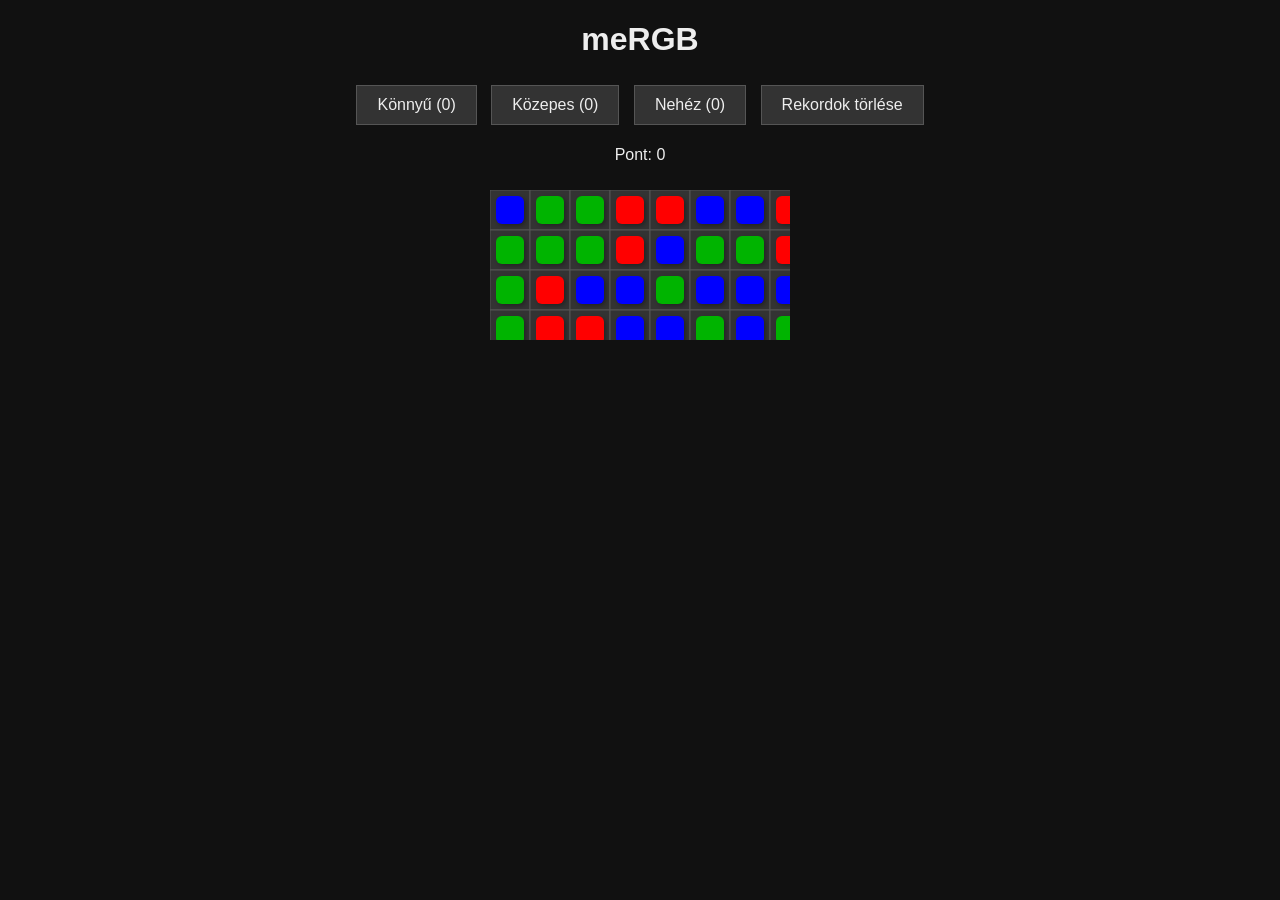
==== mergb.html @ 8cc8ed59 "Add files via upload" ====
<!DOCTYPE html>
<html lang="hu">
<head>
<meta charset="UTF-8">
<meta name="viewport" content="width=device-width, initial-scale=1.0">
<title>meRGB</title>
<style>
    body {
        background: #111;
        color: #eee;
        font-family: sans-serif;
        text-align: center;
    }
    canvas {
        background: #222;
        margin-top: 10px;
        cursor: pointer;
    }
    #gameover {
        margin-top: 10px;
        font-size: 20px;
        color: #ff6666;
        display: none;
    }
    .menu button {
        margin: 5px;
        padding: 10px 20px;
        font-size: 16px;
        background: #333;
        color: #eee;
        border: 1px solid #555;
        cursor: pointer;
    }
    .menu button:hover {
        background: #444;
    }

    /* === REKORD POPUP === */
    #recordPopup {
        position: fixed;
        top: 0; left: 0;
        width: 100%; height: 100%;
        background: rgba(0,0,0,0.6);
        display: none;
        justify-content: center;
        align-items: center;
    }
    #recordBox {
        background: #fff;
        color: #000;
        padding: 20px 30px;
        border-radius: 10px;
        text-align: center;
        font-size: 20px;
        min-width: 250px;
    }
    #recordBox button {
        margin-top: 15px;
        padding: 8px 20px;
        font-size: 16px;
        background: #333;
        color: #fff;
        border: none;
        cursor: pointer;
    }
    #recordBox button:hover {
        background: #555;
    }
</style>
</head>
<body>

<h1>meRGB</h1>

<div class="menu">
    <button id="easyBtn" onclick="startGame('easy')">Könnyű</button>
    <button id="mediumBtn" onclick="startGame('medium')">Közepes</button>
    <button id="hardBtn" onclick="startGame('hard')">Nehéz</button>
    <button onclick="resetRecords()">Rekordok törlése</button>
</div>

<p>Pont: <span id="score">0</span></p>

<div id="gameover">Vége a játéknak!</div>

<canvas id="game"></canvas>

<!-- === REKORD POPUP === -->
<div id="recordPopup">
    <div id="recordBox">
        <div id="recordText"></div>
        <button onclick="closeRecordPopup()">OK</button>
    </div>
</div>

<script>
const canvas = document.getElementById('game');
const ctx = canvas.getContext('2d');
const scoreEl = document.getElementById('score');
const gameOverEl = document.getElementById('gameover');

let COLS = 8;
let ROWS = 12;
let CELL = 40;

let MAX_WHITE_LIFE = 20;
let SWAP_PENALTY = 3;

let grid = [];
let whiteLife = [];
let score = 0;
let selected = null;
let hoverInfo = null;

let difficulty = "medium";

// === RGB ALAPSZÍNEK ===
const BASE = [1,2,4];
const missing = { 3:4, 5:2, 6:1 };

// === REKORDOK ===
function getRecordKey(level) {
    return "mergb_record_" + level;
}

function setCookie(name, value, days) {
    const expires = new Date(Date.now() + days*24*60*60*1000).toUTCString();
    document.cookie = `${name}=${value}; expires=${expires}; path=/`;
}

function getCookie(name) {
    const match = document.cookie.match(new RegExp('(^|; )' + name + '=([^;]+)'));
    return match ? match[2] : null;
}

function deleteCookie(name) {
    document.cookie = `${name}=; expires=Thu, 01 Jan 1970 00:00:00 GMT; path=/`;
}

function loadRecord(level) {
    const key = getRecordKey(level);
    const fromLS = localStorage.getItem(key);
    if (fromLS !== null) return parseInt(fromLS, 10) || 0;
    const fromCookie = getCookie(key);
    return parseInt(fromCookie, 10) || 0;
}

function saveRecord(level, value) {
    const key = getRecordKey(level);
    localStorage.setItem(key, value);
    setCookie(key, value, 365);
}

function resetRecords() {
    ["easy", "medium", "hard"].forEach(level => {
        const key = getRecordKey(level);
        localStorage.removeItem(key);
        deleteCookie(key);
    });
    updateButtons();
}

// === GOMBOK FRISSÍTÉSE ===
function updateButtons() {
    document.getElementById('easyBtn').innerHTML = `Könnyű (${loadRecord('easy')})`;
    document.getElementById('mediumBtn').innerHTML = `Közepes (${loadRecord('medium')})`;
    document.getElementById('hardBtn').innerHTML = `Nehéz (${loadRecord('hard')})`;
}

// === REKORD POPUP ===
function showRecordPopup(newScore, oldRecord) {
    document.getElementById("recordText").innerHTML =
        `<b>ÚJ REKORD!</b><br><br>Pont: ${newScore}<br>Előző rekord: ${oldRecord}`;
    document.getElementById("recordPopup").style.display = "flex";
}
function closeRecordPopup() {
    document.getElementById("recordPopup").style.display = "none";
}

// === NEHÉZSÉG BEÁLLÍTÁSA ===
function startGame(level) {
    difficulty = level;

    if (level === "easy") {
        COLS = 6; ROWS = 6;
        MAX_WHITE_LIFE = 25;
        SWAP_PENALTY = 2;
        score = 150;
    }
    else if (level === "medium") {
        COLS = 7; ROWS = 9;
        MAX_WHITE_LIFE = 20;
        SWAP_PENALTY = 3;
        score = 100;
    }
    else if (level === "hard") {
        COLS = 9; ROWS = 12;
        MAX_WHITE_LIFE = 15;
        SWAP_PENALTY = 4;
        score = 80;
    }

    // Dinamikus CELL méretezés mobilhoz
    CELL = Math.max(20, Math.min(60, Math.floor(window.innerWidth / COLS)));

    canvas.width = COLS * CELL;
    canvas.height = ROWS * CELL;

    initGrid();
    selected = null;
    hoverInfo = null;
    gameOverEl.style.display = "none";

    scoreEl.textContent = score;
    draw();
}

// === RGB FAIR START ===
function initGrid() {
    const total = COLS * ROWS;
    const each = Math.floor(total / 3);

    let pool = [];
    for (let i=0; i<each; i++) pool.push(1);
    for (let i=0; i<each; i++) pool.push(2);
    for (let i=0; i<each; i++) pool.push(4);

    while (pool.length < total) pool.push(BASE[Math.floor(Math.random()*3)]);

    // Fisher–Yates shuffle
    for (let i = pool.length - 1; i > 0; i--) {
        const j = Math.floor(Math.random() * (i + 1));
        [pool[i], pool[j]] = [pool[j], pool[i]];
    }

    grid = [];
    whiteLife = [];

    let idx = 0;
    for (let r=0; r<ROWS; r++) {
        let row = [];
        let lifeRow = [];
        for (let c=0; c<COLS; c++) {
            row.push(pool[idx++]);
            lifeRow.push(0);
        }
        grid.push(row);
        whiteLife.push(lifeRow);
    }
}

// === SZÍNRAJZOLÁS ===
function colorFromMask(m, life=MAX_WHITE_LIFE) {
    if (m===0) return "#000";
    if (m===7) {
        const t = Math.max(0, Math.min(1, life / MAX_WHITE_LIFE));
        const g = Math.floor(80 + t * 175);
        return `rgb(${g},${g},${g})`;
    }
    const r = (m&1)?255:0;
    const g = (m&2)?180:0;
    const b = (m&4)?255:0;
    return `rgb(${r},${g},${b})`;
}

// === RAJZOLÁS ===
function draw() {
    ctx.clearRect(0,0,canvas.width,canvas.height);

    for (let r=0; r<ROWS; r++) {
        for (let c=0; c<COLS; c++) {
            const x = c*CELL;
            const y = r*CELL;
            const val = grid[r][c];

            ctx.fillStyle = "#333";
            ctx.fillRect(x,y,CELL,CELL);

            if (val!==0) {
                const life = (val===7 ? whiteLife[r][c] : MAX_WHITE_LIFE);
                ctx.fillStyle = colorFromMask(val, life);
                // 3D-hatás: árnyék
                ctx.shadowColor = 'rgba(0,0,0,0.3)';
                ctx.shadowBlur = 4;
                ctx.shadowOffsetX = 2;
                ctx.shadowOffsetY = 2;
                // Lekerekített téglalap
                ctx.beginPath();
                ctx.roundRect(x + CELL*0.15, y + CELL*0.15, CELL*0.7, CELL*0.7, CELL*0.15);
                ctx.fill();
                // Árnyék visszaállítása
                ctx.shadowColor = 'transparent';
                ctx.shadowBlur = 0;
                ctx.shadowOffsetX = 0;
                ctx.shadowOffsetY = 0;

                if (val===3 || val===5 || val===6) {
                    ctx.fillStyle = colorFromMask(missing[val]);
                    // Kis lekerekített téglalap
                    ctx.beginPath();
                    ctx.roundRect(x + CELL*0.44, y + CELL*0.44, CELL*0.12, CELL*0.12, CELL*0.06);
                    ctx.fill();
                }

                if (val===7) {
                    ctx.fillStyle = "#000";
                    ctx.font = "12px sans-serif";
                    ctx.textAlign = "center";
                    ctx.textBaseline = "middle";
                    ctx.fillText(whiteLife[r][c], x+CELL/2, y+CELL/2);
                }
            }

            ctx.strokeStyle = (selected && selected.row===r && selected.col===c) ? "#ff0" : "#555";
            ctx.strokeRect(x,y,CELL,CELL);
        }
    }

    // === TOOLTIP ===
    if (hoverInfo) {
        const { x, y, value, size, sumLife, mult } = hoverInfo;

        const textLines = [
            `Érték: ${value}`,
            `Méret: ${size}`,
            `Szorzó: ×${mult}`,
            `Életösszeg: ${sumLife}`
        ];

        ctx.font = "13px sans-serif";
        ctx.textAlign = "left";
        ctx.textBaseline = "top";

        const padding = 6;
        const lineHeight = 16;
        const width = 150;
        const height = textLines.length * lineHeight + padding*2;

        ctx.fillStyle = "rgba(0,0,0,0.8)";
        ctx.fillRect(x, y - height - 10, width, height);

        ctx.fillStyle = "#fff";
        for (let i=0; i<textLines.length; i++) {
            ctx.fillText(textLines[i], x + padding, y - height - 10 + padding + i*lineHeight);
        }
    }
}

// === SEGÉDFÜGGVÉNYEK ===
function getCell(x,y) {
    const col = Math.floor(x/CELL);
    const row = Math.floor(y/CELL);
    if (col<0||col>=COLS||row<0||row>=ROWS) return null;
    return {row,col};
}

function canMerge(a,b) {
    if (a===0 || b===0) return false;
    if (a===7 || b===7) return false;
    const merged = a|b;
    return merged!==a && merged!==b;
}

function doMerge(r1,c1,r2,c2) {
    const a = grid[r1][c1];
    const b = grid[r2][c2];
    const merged = a|b;

    grid[r2][c2] = merged;
    grid[r1][c1] = 0;

    whiteLife[r1][c1] = 0;
    whiteLife[r2][c2] = (merged===7 ? MAX_WHITE_LIFE : 0);

    score += (merged===7 ? 2 : 1);

    applyGravity();
    collapseColumns();
}

function applySwapPenalty(r1,c1,r2,c2) {
    const dist = Math.abs(r1-r2) + Math.abs(c1-c2);
    score -= (SWAP_PENALTY + dist);
}

function applyGravity() {
    for (let c=0; c<COLS; c++) {
        let stack = [];
        let lifeStack = [];
        for (let r=ROWS-1; r>=0; r--) {
            if (grid[r][c]!==0) {
                stack.push(grid[r][c]);
                lifeStack.push(whiteLife[r][c]);
            }
        }
        for (let r=ROWS-1; r>=0; r--) {
            if (stack.length>0) {
                grid[r][c] = stack.shift();
                whiteLife[r][c] = lifeStack.shift();
            } else {
                grid[r][c] = 0;
                whiteLife[r][c] = 0;
            }
        }
    }
}

function collapseColumns() {
    let newCols = [];
    let newLifeCols = [];

    for (let c = 0; c < COLS; c++) {
        let empty = true;
        for (let r = 0; r < ROWS; r++) {
            if (grid[r][c] !== 0) { empty = false; break; }
        }
        if (!empty) {
            let col = [];
            let lifeCol = [];
            for (let r = 0; r < ROWS; r++) {
                col.push(grid[r][c]);
                lifeCol.push(whiteLife[r][c]);
            }
            newCols.push(col);
            newLifeCols.push(lifeCol);
        }
    }

    while (newCols.length < COLS) {
        newCols.push(new Array(ROWS).fill(0));
        newLifeCols.push(new Array(ROWS).fill(0));
    }

    for (let c = 0; c < COLS; c++) {
        for (let r = 0; r < ROWS; r++) {
            grid[r][c] = newCols[c][r];
            whiteLife[r][c] = newLifeCols[c][r];
        }
    }
}

function fadeWhites() {
    let changed = false;

    for (let r=0; r<ROWS; r++) {
        for (let c=0; c<COLS; c++) {
            if (grid[r][c] === 7) {
                whiteLife[r][c]--;
                if (whiteLife[r][c] <= 0) {
                    grid[r][c] = 0;
                    whiteLife[r][c] = 0;
                    changed = true;
                }
            }
        }
    }

    if (changed) {
        applyGravity();
        collapseColumns();
    }
}

function noMovesLeft() {
    for (let r1=0; r1<ROWS; r1++) {
        for (let c1=0; c1<COLS; c1++) {
            const a = grid[r1][c1];
            if (a===0 || a===7) continue;

            for (let dr=-1; dr<=1; dr++) {
                for (let dc=-1; dc<=1; dc++) {
                    if (dr===0 && dc===0) continue;
                    const r2 = r1+dr;
                    const c2 = c1+dc;
                    if (r2<0||r2>=ROWS||c2<0||c2>=COLS) continue;

                    const b = grid[r2][c2];
                    if (b===0 || b===7) continue;

                    if (canMerge(a,b)) return false;
                }
            }
        }
    }
    return true;
}

function hasWhite() {
    for (let r=0; r<ROWS; r++) {
        for (let c=0; c<COLS; c++) {
            if (grid[r][c] === 7) return true;
        }
    }
    return false;
}

function finalPenalty() {
    let penalty = 0;
    for (let r=0; r<ROWS; r++) {
        for (let c=0; c<COLS; c++) {
            const v = grid[r][c];
            if (v===1 || v===2 || v===4) penalty += 3;
            else if (v===3 || v===5 || v===6) penalty += 2;
            else if (v===7) penalty += 1;
        }
    }
    return penalty;
}

function isBoardEmpty() {
    for (let r=0; r<ROWS; r++) {
        for (let c=0; c<COLS; c++) {
            if (grid[r][c] !== 0) return false;
        }
    }
    return true;
}

function endGame() {
    const penalty = finalPenalty();
    score -= penalty;

    if (isBoardEmpty()) {
        score += 100;
        score *= 2;
    }

    scoreEl.textContent = score;
    gameOverEl.style.display = "block";

    const oldRecord = loadRecord(difficulty);
    if (score > oldRecord) {
        saveRecord(difficulty, score);
        showRecordPopup(score, oldRecord);
    }

    updateButtons();
}

// === FEHÉR SZIGET ===
function getWhiteCluster(row, col) {
    if (grid[row][col] !== 7) return null;

    let visited = Array.from({length:ROWS},()=>Array(COLS).fill(false));
    let group = [];

    function dfs(r,c) {
        if (r<0||r>=ROWS||c<0||c>=COLS) return;
        if (visited[r][c]) return;
        if (grid[r][c] !== 7) return;
        visited[r][c] = true;
        group.push({r,c});
        dfs(r+1,c);
        dfs(r-1,c);
        dfs(r,c+1);
        dfs(r,c-1);
    }

    dfs(row,col);
    return group;
}

function explodeWhiteAt(row, col) {
    const group = getWhiteCluster(row, col);
    if (!group) return;

    let sumLife = 0;
    for (let g of group) sumLife += whiteLife[g.r][g.c];

    let size = group.length;
    let mult = (size>=8 ? 4 : size>=5 ? 3 : size>=3 ? 2 : 1);
    let value = sumLife * mult;

    score += value;

    for (let g of group) {
        grid[g.r][g.c] = 0;
        whiteLife[g.r][g.c] = 0;
    }

    applyGravity();
    collapseColumns();
    fadeWhites();
    scoreEl.textContent = score;

    if (score <= 0 || (noMovesLeft() && !hasWhite())) endGame();
}

// === EGÉR MOZGÁS – TOOLTIP ===
canvas.addEventListener('mousemove', e=>{
    if (gameOverEl.style.display==="block") return;

    const rect = canvas.getBoundingClientRect();
    const x = e.clientX - rect.left;
    const y = e.clientY - rect.top;

    const cell = getCell(x,y);
    if (!cell) { hoverInfo = null; draw(); return; }

    const {row, col} = cell;

    if (grid[row][col] !== 7) {
        hoverInfo = null;
        draw();
        return;
    }

    const group = getWhiteCluster(row, col);
    if (!group) { hoverInfo = null; draw(); return; }

    let sumLife = 0;
    for (let g of group) sumLife += whiteLife[g.r][g.c];

    let size = group.length;
    let mult = (size>=8 ? 4 : size>=5 ? 3 : size>=3 ? 2 : 1);
    let value = sumLife * mult;

    hoverInfo = {
        x: col*CELL,
        y: row*CELL,
        sumLife,
        size,
        mult,
        value
    };

    draw();
});

// BAL KLIKK
canvas.addEventListener('click', e=>{
    if (gameOverEl.style.display==="block") return;

    const rect = canvas.getBoundingClientRect();
    const x = e.clientX - rect.left;
    const y = e.clientY - rect.top;

    const cell = getCell(x,y);
    if (!cell) return;

    if (!selected) {
        selected = cell;
    } else {
        const r1 = selected.row;
        const c1 = selected.col;
        const r2 = cell.row;
        const c2 = cell.col;

        const a = grid[r1][c1];
        const b = grid[r2][c2];

        if (r1===r2 && c1===c2) {
            selected=null;
        } else {
            if (canMerge(a,b)) {
                doMerge(r1,c1,r2,c2);
            } else {
                grid[r2][c2] = a;
                grid[r1][c1] = b;

                const lifeA = whiteLife[r1][c1];
                const lifeB = whiteLife[r2][c2];
                whiteLife[r2][c2] = lifeA;
                whiteLife[r1][c1] = lifeB;

                applySwapPenalty(r1, c1, r2, c2);
            }
            selected=null;
        }
    }

    fadeWhites();
    scoreEl.textContent = score;
    draw();

    if (score <= 0 || (noMovesLeft() && !hasWhite())) endGame();
});

// JOBB KLIKK – robbantás
canvas.addEventListener('contextmenu', e=>{
    e.preventDefault();
    if (gameOverEl.style.display==="block") return;

    const rect = canvas.getBoundingClientRect();
    const x = e.clientX - rect.left;
    const y = e.clientY - rect.top;

    const cell = getCell(x,y);
    if (!cell) return;

    explodeWhiteAt(cell.row, cell.col);
    hoverInfo = null;
    draw();
});

// === MOBIL TÁMOGATÁS ===
let touchStartX, touchStartY, touchStartTime;

canvas.addEventListener('touchstart', e => {
    e.preventDefault();
    const touch = e.touches[0];
    touchStartX = touch.clientX;
    touchStartY = touch.clientY;
    touchStartTime = Date.now();
});

canvas.addEventListener('touchend', e => {
    e.preventDefault();
    const touch = e.changedTouches[0];
    const rect = canvas.getBoundingClientRect();
    const x = touch.clientX - rect.left;
    const y = touch.clientY - rect.top;
    const cell = getCell(x, y);
    if (!cell) return;

    const deltaX = touch.clientX - touchStartX;
    const deltaY = touch.clientY - touchStartY;
    const distance = Math.sqrt(deltaX * deltaX + deltaY * deltaY);
    const duration = Date.now() - touchStartTime;

    if (distance > 50) { // swipe
        let dirX = 0, dirY = 0;
        if (Math.abs(deltaX) > Math.abs(deltaY)) {
            dirX = deltaX > 0 ? 1 : -1;
        } else {
            dirY = deltaY > 0 ? 1 : -1;
        }
        const targetRow = cell.row + dirY;
        const targetCol = cell.col + dirX;
        if (targetRow >= 0 && targetRow < ROWS && targetCol >= 0 && targetCol < COLS) {
            const a = grid[cell.row][cell.col];
            const b = grid[targetRow][targetCol];
            if (canMerge(a, b)) {
                doMerge(cell.row, cell.col, targetRow, targetCol);
            } else {
                grid[targetRow][targetCol] = a;
                grid[cell.row][cell.col] = b;
                const lifeA = whiteLife[cell.row][cell.col];
                const lifeB = whiteLife[targetRow][targetCol];
                whiteLife[targetRow][targetCol] = lifeA;
                whiteLife[cell.row][cell.col] = lifeB;
                applySwapPenalty(cell.row, cell.col, targetRow, targetCol);
            }
            fadeWhites();
            scoreEl.textContent = score;
            draw();
            if (score <= 0 || (noMovesLeft() && !hasWhite())) endGame();
        }
    } else if (duration > 500) { // hosszú érintés, robbantás
        explodeWhiteAt(cell.row, cell.col);
        hoverInfo = null;
        draw();
    } else { // rövid érintés, kiválaszt
        if (!selected) {
            selected = cell;
        } else {
            const r1 = selected.row;
            const c1 = selected.col;
            const r2 = cell.row;
            const c2 = cell.col;
            const a = grid[r1][c1];
            const b = grid[r2][c2];
            if (r1 === r2 && c1 === c2) {
                selected = null;
            } else {
                if (canMerge(a, b)) {
                    doMerge(r1, c1, r2, c2);
                } else {
                    grid[r2][c2] = a;
                    grid[r1][c1] = b;
                    const lifeA = whiteLife[r1][c1];
                    const lifeB = whiteLife[r2][c2];
                    whiteLife[r2][c2] = lifeA;
                    whiteLife[r1][c1] = lifeB;
                    applySwapPenalty(r1, c1, r2, c2);
                }
                selected = null;
            }
        }
        fadeWhites();
        scoreEl.textContent = score;
        draw();
        if (score <= 0 || (noMovesLeft() && !hasWhite())) endGame();
    }
});

initGrid();
draw();
updateButtons();
</script>

</body>
</html>
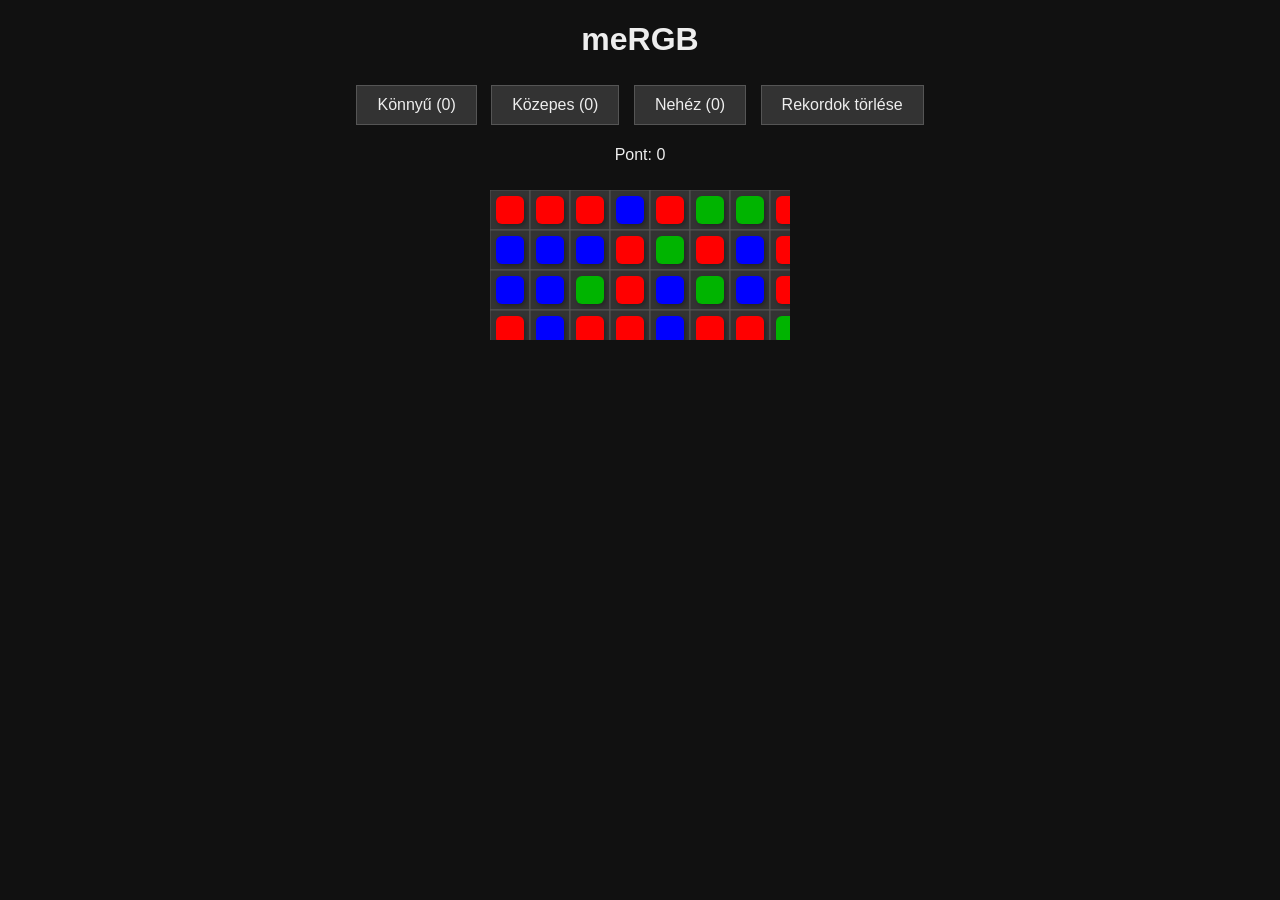
==== commit c8aedc8a: "Add files via upload" ====
--- a/mergb.html
+++ b/mergb.html
@@ -104,7 +104,11 @@
 let CELL = 40;
 
 let MAX_WHITE_LIFE = 20;
-let SWAP_PENALTY = 3;
+let SIMPLE_SWAP = -3;
+let DIST_PENALTY = 1;
+let PRIMARY_MERGE = 1;
+let SECONDARY_MERGE = 2;
+let lastWhiteExplosionValue = 0;
 
 let grid = [];
 let whiteLife = [];
@@ -183,20 +187,29 @@
 
     if (level === "easy") {
         COLS = 6; ROWS = 6;
-        MAX_WHITE_LIFE = 25;
-        SWAP_PENALTY = 2;
-        score = 150;
+        MAX_WHITE_LIFE = 24;
+        SIMPLE_SWAP = -3;
+        DIST_PENALTY = 1;
+        PRIMARY_MERGE = -2;
+        SECONDARY_MERGE = -1;
+        score = 50;
     }
     else if (level === "medium") {
         COLS = 7; ROWS = 9;
-        MAX_WHITE_LIFE = 20;
-        SWAP_PENALTY = 3;
+        MAX_WHITE_LIFE = 36;
+        SIMPLE_SWAP = -5;
+        DIST_PENALTY = 1.5;
+        PRIMARY_MERGE = -3;
+        SECONDARY_MERGE = -2;
         score = 100;
     }
     else if (level === "hard") {
         COLS = 9; ROWS = 12;
-        MAX_WHITE_LIFE = 15;
-        SWAP_PENALTY = 4;
+        MAX_WHITE_LIFE = 48;
+        SIMPLE_SWAP = -7;
+        DIST_PENALTY = 2;
+        PRIMARY_MERGE = -4;
+        SECONDARY_MERGE = -3;
         score = 80;
     }
 
@@ -211,7 +224,7 @@
     hoverInfo = null;
     gameOverEl.style.display = "none";
 
-    scoreEl.textContent = score;
+    scoreEl.textContent = Math.round(score);
     draw();
 }
 
@@ -372,7 +385,9 @@
     whiteLife[r1][c1] = 0;
     whiteLife[r2][c2] = (merged===7 ? MAX_WHITE_LIFE : 0);
 
-    score += (merged===7 ? 2 : 1);
+    const mergeValue = (merged===7 ? SECONDARY_MERGE : PRIMARY_MERGE);
+    const dist = Math.abs(r1-r2) + Math.abs(c1-c2);
+    score += mergeValue * dist * DIST_PENALTY;
 
     applyGravity();
     collapseColumns();
@@ -380,7 +395,7 @@
 
 function applySwapPenalty(r1,c1,r2,c2) {
     const dist = Math.abs(r1-r2) + Math.abs(c1-c2);
-    score -= (SWAP_PENALTY + dist);
+    score += SIMPLE_SWAP * dist * DIST_PENALTY;
 }
 
 function applyGravity() {
@@ -521,17 +536,18 @@
     score -= penalty;
 
     if (isBoardEmpty()) {
-        score += 100;
+        score += lastWhiteExplosionValue * 2;
         score *= 2;
     }
 
-    scoreEl.textContent = score;
+    const roundedScore = Math.round(score);
+    scoreEl.textContent = roundedScore;
     gameOverEl.style.display = "block";
 
     const oldRecord = loadRecord(difficulty);
-    if (score > oldRecord) {
-        saveRecord(difficulty, score);
-        showRecordPopup(score, oldRecord);
+    if (roundedScore > oldRecord) {
+        saveRecord(difficulty, roundedScore);
+        showRecordPopup(roundedScore, oldRecord);
     }
 
     updateButtons();
@@ -572,6 +588,7 @@
     let value = sumLife * mult;
 
     score += value;
+    lastWhiteExplosionValue = value;
 
     for (let g of group) {
         grid[g.r][g.c] = 0;
@@ -581,7 +598,7 @@
     applyGravity();
     collapseColumns();
     fadeWhites();
-    scoreEl.textContent = score;
+    scoreEl.textContent = Math.round(score);
 
     if (score <= 0 || (noMovesLeft() && !hasWhite())) endGame();
 }
@@ -670,7 +687,7 @@
     }
 
     fadeWhites();
-    scoreEl.textContent = score;
+    scoreEl.textContent = Math.round(score);
     draw();
 
     if (score <= 0 || (noMovesLeft() && !hasWhite())) endGame();
@@ -742,7 +759,7 @@
                 applySwapPenalty(cell.row, cell.col, targetRow, targetCol);
             }
             fadeWhites();
-            scoreEl.textContent = score;
+            scoreEl.textContent = Math.round(score);
             draw();
             if (score <= 0 || (noMovesLeft() && !hasWhite())) endGame();
         }
@@ -778,7 +795,7 @@
             }
         }
         fadeWhites();
-        scoreEl.textContent = score;
+        scoreEl.textContent = Math.round(score);
         draw();
         if (score <= 0 || (noMovesLeft() && !hasWhite())) endGame();
     }
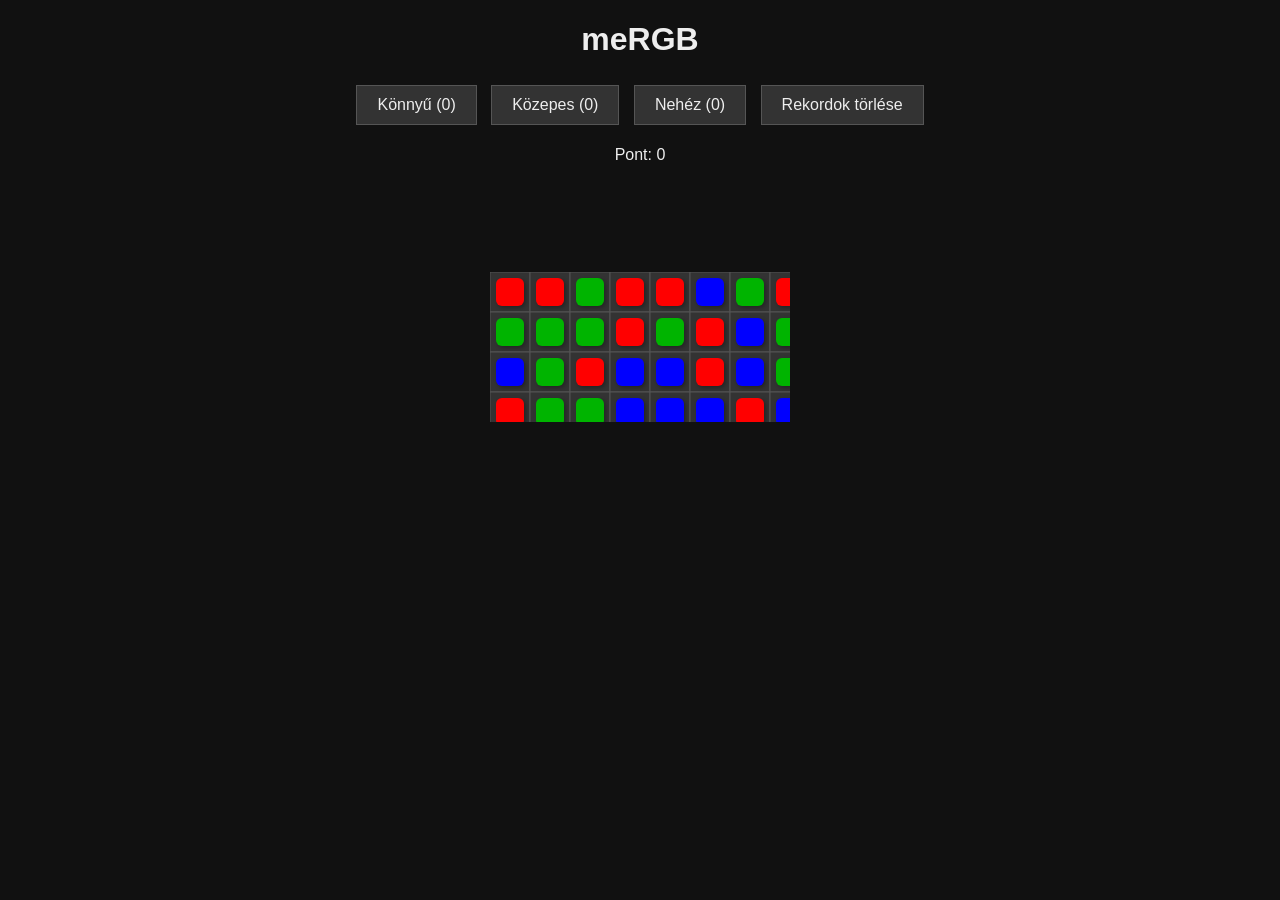
==== commit 5ec3f7c7: "Add files via upload" ====
--- a/mergb.html
+++ b/mergb.html
@@ -66,6 +66,27 @@
     #recordBox button:hover {
         background: #555;
     }
+
+    /* === AKTUÁLIS INFO BOX === */
+    #infoBox {
+        margin-top: 10px;
+        padding: 10px 15px;
+        background: #222;
+        color: #aaa;
+        border: 1px solid #555;
+        border-radius: 5px;
+        font-size: 14px;
+        min-height: 60px;
+        display: block;
+        visibility: hidden;
+    }
+    #infoBox.active {
+        display: block;
+        visibility: visible;
+    }
+    #infoBox p {
+        margin: 3px 0;
+    }
 </style>
 </head>
 <body>
@@ -80,6 +101,8 @@
 </div>
 
 <p>Pont: <span id="score">0</span></p>
+
+<div id="infoBox"></div>
 
 <div id="gameover">Vége a játéknak!</div>
 
@@ -331,14 +354,28 @@
 
     // === TOOLTIP ===
     if (hoverInfo) {
-        const { x, y, value, size, sumLife, mult } = hoverInfo;
-
-        const textLines = [
-            `Érték: ${value}`,
-            `Méret: ${size}`,
-            `Szorzó: ×${mult}`,
-            `Életösszeg: ${sumLife}`
-        ];
+        return; // Ha van infó, azt a külön info box mutatja, így nem rajzolunk plusz tooltipet a vászonra
+        let textLines = [];
+        const { x, y, isAction } = hoverInfo;
+
+        if (isAction) {
+            // Várható érték tooltip (merge/swap)
+            const { expectedValue, moveType, dist } = hoverInfo;
+            textLines = [
+                `Típus: ${moveType}`,
+                `Távolság: ${dist}`,
+                `Érték: ${expectedValue > 0 ? '+' : ''}${expectedValue}`
+            ];
+        } else {
+            // Fehér robbanás tooltip
+            const { value, size, sumLife, mult } = hoverInfo;
+            textLines = [
+                `Érték: ${value}`,
+                `Méret: ${size}`,
+                `Szorzó: ×${mult}`,
+                `Életösszeg: ${sumLife}`
+            ];
+        }
 
         ctx.font = "13px sans-serif";
         ctx.textAlign = "left";
@@ -604,6 +641,35 @@
 }
 
 // === EGÉR MOZGÁS – TOOLTIP ===
+function updateInfoBox(hoverInfo) {
+    const infoBox = document.getElementById('infoBox');
+    if (!hoverInfo) {
+        infoBox.classList.remove('active');
+        return;
+    }
+
+    let html = '';
+    if (hoverInfo.isAction) {
+        const { expectedValue, moveType, dist } = hoverInfo;
+        html = `
+            <p><strong>${moveType}</strong></p>
+            <p>Távolság: ${dist}</p>
+            <p>Érték: <span style="color: ${expectedValue > 0 ? '#0f0' : '#f44'}">${expectedValue > 0 ? '+' : ''}${expectedValue}</span></p>
+        `;
+    } else {
+        const { value, size, sumLife, mult } = hoverInfo;
+        html = `
+            <p><strong>Fehér robbanás</strong></p>
+            <p>Érték: ${value}</p>
+            <p>Méret: ${size} (×${mult})</p>
+            <!-- <p>Életösszeg: ${sumLife}</p> -->
+        `;
+    }
+
+    infoBox.innerHTML = html;
+    infoBox.classList.add('active');
+}
+
 canvas.addEventListener('mousemove', e=>{
     if (gameOverEl.style.display==="block") return;
 
@@ -612,18 +678,69 @@
     const y = e.clientY - rect.top;
 
     const cell = getCell(x,y);
-    if (!cell) { hoverInfo = null; draw(); return; }
+    if (!cell) { 
+        hoverInfo = null; 
+        updateInfoBox(null);
+        draw(); 
+        return; 
+    }
 
     const {row, col} = cell;
 
+    // === KIVÁLASZTOTT MEZZŐVEL – VÁRHATÓ ÉRTÉK ===
+    if (selected && !(selected.row === row && selected.col === col)) {
+        const r1 = selected.row;
+        const c1 = selected.col;
+        const r2 = row;
+        const c2 = col;
+
+        const a = grid[r1][c1];
+        const b = grid[r2][c2];
+
+        let expectedValue = 0;
+        let moveType = "";
+
+        if (canMerge(a,b)) {
+            const merged = a|b;
+            const mergeValue = (merged===7 ? SECONDARY_MERGE : PRIMARY_MERGE);
+            const dist = Math.abs(r1-r2) + Math.abs(c1-c2);
+            expectedValue = mergeValue * dist * DIST_PENALTY;
+            moveType = (merged===7 ? "Fehér merge" : "Normál merge");
+        } else if (a!==0 && b!==0) {
+            const dist = Math.abs(r1-r2) + Math.abs(c1-c2);
+            expectedValue = SIMPLE_SWAP * dist * DIST_PENALTY;
+            moveType = "Csere";
+        }
+
+        hoverInfo = {
+            x: col*CELL,
+            y: row*CELL,
+            expectedValue: Math.round(expectedValue),
+            moveType: moveType,
+            dist: Math.abs(r1-r2) + Math.abs(c1-c2),
+            isAction: true
+        };
+
+        updateInfoBox(hoverInfo);
+        draw();
+        return;
+    }
+
+    // === FEHÉR SZIGET TOOLTIP ===
     if (grid[row][col] !== 7) {
         hoverInfo = null;
+        updateInfoBox(null);
         draw();
         return;
     }
 
     const group = getWhiteCluster(row, col);
-    if (!group) { hoverInfo = null; draw(); return; }
+    if (!group) { 
+        hoverInfo = null; 
+        updateInfoBox(null);
+        draw(); 
+        return; 
+    }
 
     let sumLife = 0;
     for (let g of group) sumLife += whiteLife[g.r][g.c];
@@ -638,9 +755,11 @@
         sumLife,
         size,
         mult,
-        value
+        value,
+        isAction: false
     };
 
+    updateInfoBox(hoverInfo);
     draw();
 });
 
@@ -688,6 +807,8 @@
 
     fadeWhites();
     scoreEl.textContent = Math.round(score);
+    hoverInfo = null;
+    updateInfoBox(null);
     draw();
 
     if (score <= 0 || (noMovesLeft() && !hasWhite())) endGame();
@@ -707,6 +828,7 @@
 
     explodeWhiteAt(cell.row, cell.col);
     hoverInfo = null;
+    updateInfoBox(null);
     draw();
 });
 
@@ -719,6 +841,38 @@
     touchStartX = touch.clientX;
     touchStartY = touch.clientY;
     touchStartTime = Date.now();
+});
+
+canvas.addEventListener('touchmove', e => {
+    e.preventDefault();
+    if (gameOverEl.style.display==="block") return;
+    if (!selected) {
+        // Mutat infót az éppen érintett mező alatt
+        const touch = e.touches[0];
+        const rect = canvas.getBoundingClientRect();
+        const x = touch.clientX - rect.left;
+        const y = touch.clientY - rect.top;
+        const cell = getCell(x, y);
+        if (!cell) {
+            hoverInfo = null;
+            updateInfoBox(null);
+            return;
+        }
+
+        const {row, col} = cell;
+        if (grid[row][col] === 7) {
+            const group = getWhiteCluster(row, col);
+            if (group) {
+                let sumLife = 0;
+                for (let g of group) sumLife += whiteLife[g.r][g.c];
+                let size = group.length;
+                let mult = (size>=8 ? 4 : size>=5 ? 3 : size>=3 ? 2 : 1);
+                let value = sumLife * mult;
+                hoverInfo = {x: col*CELL, y: row*CELL, sumLife, size, mult, value, isAction: false};
+                updateInfoBox(hoverInfo);
+            }
+        }
+    }
 });
 
 canvas.addEventListener('touchend', e => {
@@ -796,6 +950,8 @@
         }
         fadeWhites();
         scoreEl.textContent = Math.round(score);
+        hoverInfo = null;
+        updateInfoBox(null);
         draw();
         if (score <= 0 || (noMovesLeft() && !hasWhite())) endGame();
     }
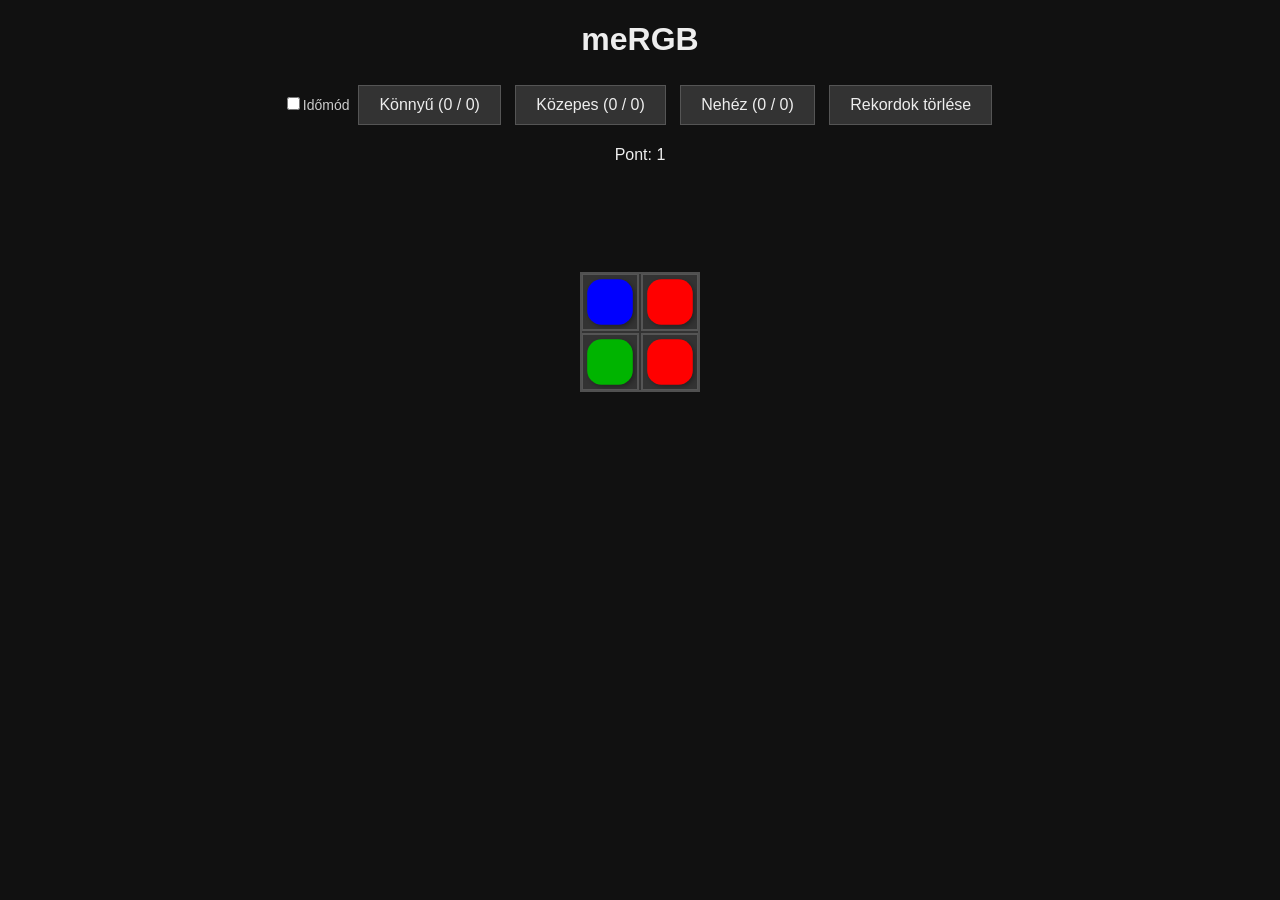
==== commit c740741a: "Add files via upload" ====
--- a/mergb.html
+++ b/mergb.html
@@ -17,11 +17,19 @@
         cursor: pointer;
     }
     #gameover {
-        margin-top: 10px;
-        font-size: 20px;
-        color: #ff6666;
-        display: none;
-    }
+    position: absolute;
+    top: 50%;
+    left: 50%;
+    transform: translate(-50%, -50%);
+    font-size: 32px;
+    color: #ff6666;
+    background: rgba(0,0,0,0.7);
+    padding: 20px 30px;
+    border-radius: 10px;
+    display: none;
+    z-index: 999;
+    pointer-events: none;
+}
     .menu button {
         margin: 5px;
         padding: 10px 20px;
@@ -94,6 +102,9 @@
 <h1>meRGB</h1>
 
 <div class="menu">
+    <label style="color:#ccc; font-size:14px;">
+        <input type="checkbox" id="timeModeChk">Időmód
+    </label>
     <button id="easyBtn" onclick="startGame('easy')">Könnyű</button>
     <button id="mediumBtn" onclick="startGame('medium')">Közepes</button>
     <button id="hardBtn" onclick="startGame('hard')">Nehéz</button>
@@ -104,9 +115,10 @@
 
 <div id="infoBox"></div>
 
-<div id="gameover">Vége a játéknak!</div>
-
-<canvas id="game"></canvas>
+<div style="position: relative; display: inline-block;">
+    <canvas id="game"></canvas>
+    <div id="gameover">Vége a játéknak!</div>
+</div>
 
 <!-- === REKORD POPUP === -->
 <div id="recordPopup">
@@ -122,32 +134,60 @@
 const scoreEl = document.getElementById('score');
 const gameOverEl = document.getElementById('gameover');
 
-let COLS = 8;
-let ROWS = 12;
+let COLS = 2;
+let ROWS = 2;
 let CELL = 40;
 
-let MAX_WHITE_LIFE = 20;
-let SIMPLE_SWAP = -3;
-let DIST_PENALTY = 1;
-let PRIMARY_MERGE = 1;
-let SECONDARY_MERGE = 2;
+let WHITE_LIFE = 99;
+let MERGED_LIFE = 99;
+let SIMPLE_SWAP = 0;
+let DIST_PENALTY = 0;
+let PRIMARY_MERGE = 0;
+let SECONDARY_MERGE = 0;
+let LIFE_CYCLE_MS = 1000;
+
+let score = 1;
+
 let lastWhiteExplosionValue = 0;
+
+let timeMode = false;
+let timeModeActive = false;
+let timeInterval = null;
+let microTick = 0;
 
 let grid = [];
 let whiteLife = [];
-let score = 0;
+let mergedLife = [];
 let selected = null;
 let hoverInfo = null;
-
-let difficulty = "medium";
-
-// === RGB ALAPSZÍNEK ===
+let difficulty = "base";
+let help = true;
+
 const BASE = [1,2,4];
 const missing = { 3:4, 5:2, 6:1 };
 
-// === REKORDOK ===
+function updateHelp() {
+    if (difficulty === "easy" || difficulty === "base") {
+        help = true;
+        return;
+    }
+    if (difficulty === "hard") {
+        help = false;
+        return;
+    }
+    // Medium: help visible only until the board is about half empty
+    const total = ROWS * COLS;
+    let filled = 0;
+    for (let r = 0; r < ROWS; r++) {
+        for (let c = 0; c < COLS; c++) {
+            if (grid[r][c] !== 0) filled++;
+        }
+    }
+    help = filled > total / 2;
+}
+
 function getRecordKey(level) {
-    return "mergb_record_" + level;
+    return "mergb_record_" + level + (timeModeActive ? "_time" : "");
 }
 
 function setCookie(name, value, days) {
@@ -180,59 +220,68 @@
 
 function resetRecords() {
     ["easy", "medium", "hard"].forEach(level => {
-        const key = getRecordKey(level);
-        localStorage.removeItem(key);
-        deleteCookie(key);
+        const key1 = "mergb_record_" + level;
+        const key2 = "mergb_record_" + level + "_time";
+        localStorage.removeItem(key1);
+        localStorage.removeItem(key2);
+        deleteCookie(key1);
+        deleteCookie(key2);
     });
     updateButtons();
 }
 
-// === GOMBOK FRISSÍTÉSE ===
 function updateButtons() {
-    document.getElementById('easyBtn').innerHTML = `Könnyű (${loadRecord('easy')})`;
-    document.getElementById('mediumBtn').innerHTML = `Közepes (${loadRecord('medium')})`;
-    document.getElementById('hardBtn').innerHTML = `Nehéz (${loadRecord('hard')})`;
-}
-
-// === REKORD POPUP ===
+    document.getElementById('easyBtn').innerHTML =
+        `Könnyű (${loadRecord('easy')} / ${loadRecord('easy_time')})`;
+    document.getElementById('mediumBtn').innerHTML =
+        `Közepes (${loadRecord('medium')} / ${loadRecord('medium_time')})`;
+    document.getElementById('hardBtn').innerHTML =
+        `Nehéz (${loadRecord('hard')} / ${loadRecord('hard_time')})`;
+}
+
 function showRecordPopup(newScore, oldRecord) {
     document.getElementById("recordText").innerHTML =
         `<b>ÚJ REKORD!</b><br><br>Pont: ${newScore}<br>Előző rekord: ${oldRecord}`;
     document.getElementById("recordPopup").style.display = "flex";
 }
+
 function closeRecordPopup() {
     document.getElementById("recordPopup").style.display = "none";
 }
 
-// === NEHÉZSÉG BEÁLLÍTÁSA ===
 function startGame(level) {
     difficulty = level;
-
     if (level === "easy") {
         COLS = 6; ROWS = 6;
-        MAX_WHITE_LIFE = 24;
+        WHITE_LIFE = 24;
         SIMPLE_SWAP = -3;
         DIST_PENALTY = 1;
         PRIMARY_MERGE = -2;
         SECONDARY_MERGE = -1;
+        MERGED_LIFE = 15;
+        LIFE_CYCLE_MS = 10000;
         score = 50;
     }
     else if (level === "medium") {
         COLS = 7; ROWS = 9;
-        MAX_WHITE_LIFE = 36;
+        WHITE_LIFE = 36;
         SIMPLE_SWAP = -5;
         DIST_PENALTY = 1.5;
         PRIMARY_MERGE = -3;
         SECONDARY_MERGE = -2;
+        MERGED_LIFE = 10;
+        LIFE_CYCLE_MS = 8000;
         score = 100;
     }
     else if (level === "hard") {
         COLS = 9; ROWS = 12;
-        MAX_WHITE_LIFE = 48;
+        WHITE_LIFE = 48;
         SIMPLE_SWAP = -7;
         DIST_PENALTY = 2;
         PRIMARY_MERGE = -4;
         SECONDARY_MERGE = -3;
+        MERGED_LIFE = 5;
+        LIFE_CYCLE_MS = 5000;
         score = 80;
     }
 
@@ -248,10 +297,125 @@
     gameOverEl.style.display = "none";
 
     scoreEl.textContent = Math.round(score);
+
+    if (timeInterval) {
+        clearInterval(timeInterval);
+        timeInterval = null;
+        microTick = 0;
+    }
+
+    timeMode = document.getElementById("timeModeChk").checked;
+    timeModeActive = timeMode;
+
+    if (timeMode) {
+        startTimeDecay();
+    }
+
     draw();
 }
 
-// === RGB FAIR START ===
+function startTimeDecay() {
+    timeInterval = setInterval(() => {
+        timeTick();
+    }, LIFE_CYCLE_MS / 10);
+}
+
+function timeTick() {
+    
+    let changed = false;
+
+    if(microTick == 9) {
+        // 1) Fehérek öregítése
+        for (let r = 0; r < ROWS; r++) {
+            for (let c = 0; c < COLS; c++) {
+                if (grid[r][c] === 7 && whiteLife[r][c] > 0) {
+                    whiteLife[r][c]--;
+                    if (whiteLife[r][c] === 0) {
+                        grid[r][c] = 0;
+                        changed = true;
+                    }
+                }
+            }
+        }
+        // 2) Másodlagosak öregítése + bomlás
+        for (let r = 0; r < ROWS; r++) {
+            for (let c = 0; c < COLS; c++) {
+                const val = grid[r][c];
+                if ((val === 3 || val === 5 || val === 6) && mergedLife[r][c] > 0) {
+                    mergedLife[r][c]--;
+                    if (mergedLife[r][c] === 0) {
+                        dissolveOne(r, c, val);
+                        changed = true;
+                    }
+                }
+            }
+        }
+
+        // 3) Ha bármi változott → gravitáció + balra-záródás + újrarajzolás
+        if (changed) {
+            applyGravity();
+            collapseColumns();
+        }
+        score += SIMPLE_SWAP; // időalapú pontlevonás 
+    }
+
+    microTick++;
+    if(microTick > 9) microTick = 0;
+    scoreEl.textContent = Math.round(score);
+    // === GAME OVER ELLENŐRZÉS ===
+    if (score <= 0 || (noMovesLeft() && !hasWhite())) {
+        endGame();
+        return; // fontos, hogy ne fusson tovább
+    }
+    draw();
+}
+
+function dissolveOne(r, c, val) {
+    score += PRIMARY_MERGE; // pontlevonás a PRIMARY_MERGE alapján
+
+    const color1 = (val === 3 ? 1 : val === 5 ? 1 : 2);
+    const color2 = (val === 3 ? 2 : val === 5 ? 4 : 4);
+
+    grid[r][c] = color1;
+    mergedLife[r][c] = 0;
+    whiteLife[r][c] = 0;
+
+    const dirs = [
+        { dr: -1, dc: 1 }, { dr: -1, dc: 0 }, { dr: 0, dc: 1 },
+        { dr: 1, dc: -1 }, { dr: 1, dc: 0 }, { dr: 0, dc: -1 }
+    ];
+
+    for (const d of dirs) {
+        const nr = r + d.dr;
+        const nc = c + d.dc;
+        if (nr >= 0 && nr < ROWS && nc >= 0 && nc < COLS && grid[nr][nc] === 0) {
+            grid[nr][nc] = color2;
+            return;
+        }
+    }
+
+    // ha nincs közeli üres → BFS
+    let queue = [{ r, c }];
+    let visited = new Set([`${r},${c}`]);
+
+    while (queue.length > 0) {
+        const { r: qr, c: qc } = queue.shift();
+        for (const d of dirs) {
+            const nr = qr + d.dr;
+            const nc = qc + d.dc;
+            const key = `${nr},${nc}`;
+            if (nr >= 0 && nr < ROWS && nc >= 0 && nc < COLS && !visited.has(key)) {
+                visited.add(key);
+                if (grid[nr][nc] === 0) {
+                    grid[nr][nc] = color2;
+                    return;
+                }
+                queue.push({ r: nr, c: nc });
+            }
+        }
+    }
+}
+
 function initGrid() {
     const total = COLS * ROWS;
     const each = Math.floor(total / 3);
@@ -271,40 +435,77 @@
 
     grid = [];
     whiteLife = [];
+    mergedLife = [];
 
     let idx = 0;
     for (let r=0; r<ROWS; r++) {
         let row = [];
         let lifeRow = [];
+        let mergeRow = [];
         for (let c=0; c<COLS; c++) {
             row.push(pool[idx++]);
             lifeRow.push(0);
+            mergeRow.push(0);
         }
         grid.push(row);
         whiteLife.push(lifeRow);
-    }
-}
-
-// === SZÍNRAJZOLÁS ===
-function colorFromMask(m, life=MAX_WHITE_LIFE) {
-    if (m===0) return "#000";
-    if (m===7) {
-        const t = Math.max(0, Math.min(1, life / MAX_WHITE_LIFE));
-        const g = Math.floor(80 + t * 175);
+        mergedLife.push(mergeRow);
+    }
+}
+
+function colorFromMask(m, whiteLifeValue = WHITE_LIFE, mergedLifeValue = null) {
+    if (m === 0) return "#000";
+
+    // === KÖZÖS HÁTTÉRSZÜRKE ALAPSZINT ===
+    const BG = 80;  // ugyanaz a minimum tónus, mint a fehérnél
+
+    // === FEHÉR HALVÁNYODÁS ===
+    if (m === 7) {
+        const t = Math.max(0, Math.min(1, whiteLifeValue / WHITE_LIFE));
+        const g = Math.floor(BG + t * (255 - BG));
         return `rgb(${g},${g},${g})`;
     }
-    const r = (m&1)?255:0;
-    const g = (m&2)?180:0;
-    const b = (m&4)?255:0;
+
+    // === ALAPSZÍNEK (R, G, B) ===
+    let r = (m & 1) ? 255 : 0;
+    let g = (m & 2) ? 180 : 0;
+    let b = (m & 4) ? 255 : 0;
+
+    // === MÁSODLAGOS HALVÁNYODÁS (3, 5, 6) ===
+    if (mergedLifeValue !== null) {
+        const t = Math.max(0, Math.min(1, mergedLifeValue / MERGED_LIFE));
+
+        // háttérszürke felé halványítás (ugyanaz a logika, mint a fehérnél)
+        r = Math.floor(BG + (r - BG) * t);
+        g = Math.floor(BG + (g - BG) * t);
+        b = Math.floor(BG + (b - BG) * t);
+    }
+
     return `rgb(${r},${g},${b})`;
 }
 
-// === RAJZOLÁS ===
+function getBorderColor() {
+    const t = microTick / 9; // 0.0 → 1.0
+
+    const r = Math.floor(80 + t * (255 - 80)); // 80 → 255
+    const g = Math.floor(80 * (1 - t));        // 80 → 0
+    const b = Math.floor(80 * (1 - t));        // 80 → 0
+
+    return `rgb(${r},${g},${b})`;
+}
+
 function draw() {
     ctx.clearRect(0,0,canvas.width,canvas.height);
+    updateHelp();
 
     for (let r=0; r<ROWS; r++) {
         for (let c=0; c<COLS; c++) {
+            
+            ctx.shadowColor = 'transparent';
+            ctx.shadowBlur = 0;
+            ctx.shadowOffsetX = 0;
+            ctx.shadowOffsetY = 0;
+            
             const x = c*CELL;
             const y = r*CELL;
             const val = grid[r][c];
@@ -313,44 +514,60 @@
             ctx.fillRect(x,y,CELL,CELL);
 
             if (val!==0) {
-                const life = (val===7 ? whiteLife[r][c] : MAX_WHITE_LIFE);
-                ctx.fillStyle = colorFromMask(val, life);
+                const life = (val===7 ? whiteLife[r][c] : WHITE_LIFE);
+                const ml = (val === 3 || val === 5 || val === 6) ? mergedLife[r][c] : null;
+                ctx.fillStyle = colorFromMask(val, life, ml);
                 // 3D-hatás: árnyék
                 ctx.shadowColor = 'rgba(0,0,0,0.3)';
                 ctx.shadowBlur = 4;
                 ctx.shadowOffsetX = 2;
                 ctx.shadowOffsetY = 2;
-                // Lekerekített téglalap
+
                 ctx.beginPath();
-                ctx.roundRect(x + CELL*0.15, y + CELL*0.15, CELL*0.7, CELL*0.7, CELL*0.15);
+                const cp = 0.12;
+                ctx.roundRect(x + CELL*cp, y + CELL*cp, CELL*(1-2*cp), CELL*(1-2*cp), CELL*cp*2);
                 ctx.fill();
-                // Árnyék visszaállítása
+
                 ctx.shadowColor = 'transparent';
                 ctx.shadowBlur = 0;
                 ctx.shadowOffsetX = 0;
                 ctx.shadowOffsetY = 0;
 
-                if (val===3 || val===5 || val===6) {
+                if (help && (val===3 || val===5 || val===6)) {
                     ctx.fillStyle = colorFromMask(missing[val]);
-                    // Kis lekerekített téglalap
-                    ctx.beginPath();
-                    ctx.roundRect(x + CELL*0.44, y + CELL*0.44, CELL*0.12, CELL*0.12, CELL*0.06);
-                    ctx.fill();
+                    const cornerSize = CELL * 0.15;
+                    const pad = CELL * 0.1;
+                    const corners = [
+                        {x: x + pad, y: y + pad},
+                        {x: x + CELL - cornerSize - pad, y: y + pad},
+                        {x: x + pad, y: y + CELL - cornerSize - pad},
+                        {x: x + CELL - cornerSize - pad, y: y + CELL - cornerSize - pad}
+                    ];
+                    for (const pos of corners) {
+                        ctx.beginPath();
+                        ctx.roundRect(pos.x, pos.y, cornerSize, cornerSize, cornerSize * 0.2);
+                        ctx.fill();
+                    }
                 }
 
-                if (val===7) {
-                    ctx.fillStyle = "#000";
-                    ctx.font = "12px sans-serif";
-                    ctx.textAlign = "center";
-                    ctx.textBaseline = "middle";
-                    ctx.fillText(whiteLife[r][c], x+CELL/2, y+CELL/2);
+                if (help && val === 7) {
+                    drawCenterCircleText(x, y, whiteLife[r][c]);
                 }
+
+                if (help && (val === 3 || val === 5 || val === 6)) {
+                drawCenterCircleText(x, y, mergedLife[r][c]);
+                }
             }
 
             ctx.strokeStyle = (selected && selected.row===r && selected.col===c) ? "#ff0" : "#555";
-            ctx.strokeRect(x,y,CELL,CELL);
-        }
-    }
+            ctx.lineWidth = 2 ;
+            ctx.strokeRect(x+2,y+2,CELL-4,CELL-4);
+        }
+    }
+
+    ctx.strokeStyle = getBorderColor();
+    ctx.lineWidth = 4;
+    ctx.strokeRect(0, 0, canvas.width, canvas.height);
 
     // === TOOLTIP ===
     if (hoverInfo) {
@@ -372,8 +589,8 @@
             textLines = [
                 `Érték: ${value}`,
                 `Méret: ${size}`,
-                `Szorzó: ×${mult}`,
-                `Életösszeg: ${sumLife}`
+                `Szorzó: ×${mult}`/*,
+                `Életösszeg: ${sumLife}`*/
             ];
         }
 
@@ -394,9 +611,22 @@
             ctx.fillText(textLines[i], x + padding, y - height - 10 + padding + i*lineHeight);
         }
     }
-}
-
-// === SEGÉDFÜGGVÉNYEK ===
+
+}
+
+function drawCenterCircleText(x, y, text) {
+    ctx.fillStyle = "#000";
+    ctx.beginPath();
+    ctx.arc(x + CELL/2, y + CELL/2, CELL * 0.15, 0, Math.PI * 2);
+    ctx.fill();
+
+    ctx.fillStyle = "#fff";
+    ctx.font = "10px sans-serif";
+    ctx.textAlign = "center";
+    ctx.textBaseline = "middle";
+    ctx.fillText(text, x + CELL/2, y + CELL/2);
+}
+
 function getCell(x,y) {
     const col = Math.floor(x/CELL);
     const row = Math.floor(y/CELL);
@@ -420,7 +650,15 @@
     grid[r1][c1] = 0;
 
     whiteLife[r1][c1] = 0;
-    whiteLife[r2][c2] = (merged===7 ? MAX_WHITE_LIFE : 0);
+    whiteLife[r2][c2] = (merged===7 ? WHITE_LIFE : 0);
+
+    // Merged (first-merge) life inicializálása
+    mergedLife[r1][c1] = 0;
+    if (merged === 3 || merged === 5 || merged === 6) {
+        mergedLife[r2][c2] = MERGED_LIFE;
+    } else {
+        mergedLife[r2][c2] = 0;
+    }
 
     const mergeValue = (merged===7 ? SECONDARY_MERGE : PRIMARY_MERGE);
     const dist = Math.abs(r1-r2) + Math.abs(c1-c2);
@@ -460,6 +698,7 @@
 function collapseColumns() {
     let newCols = [];
     let newLifeCols = [];
+    let newMergeCols = [];
 
     for (let c = 0; c < COLS; c++) {
         let empty = true;
@@ -469,24 +708,29 @@
         if (!empty) {
             let col = [];
             let lifeCol = [];
+            let mergeCol = [];
             for (let r = 0; r < ROWS; r++) {
                 col.push(grid[r][c]);
                 lifeCol.push(whiteLife[r][c]);
+                mergeCol.push(mergedLife[r][c]);
             }
             newCols.push(col);
             newLifeCols.push(lifeCol);
+            newMergeCols.push(mergeCol);
         }
     }
 
     while (newCols.length < COLS) {
         newCols.push(new Array(ROWS).fill(0));
         newLifeCols.push(new Array(ROWS).fill(0));
+        newMergeCols.push(new Array(ROWS).fill(0));
     }
 
     for (let c = 0; c < COLS; c++) {
         for (let r = 0; r < ROWS; r++) {
             grid[r][c] = newCols[c][r];
             whiteLife[r][c] = newLifeCols[c][r];
+            mergedLife[r][c] = newMergeCols[c][r];
         }
     }
 }
@@ -501,6 +745,7 @@
                 if (whiteLife[r][c] <= 0) {
                     grid[r][c] = 0;
                     whiteLife[r][c] = 0;
+                    mergedLife[r][c] = 0;
                     changed = true;
                 }
             }
@@ -510,6 +755,107 @@
     if (changed) {
         applyGravity();
         collapseColumns();
+    }
+}
+
+function dissolveMerged() {
+    let dissolved = [];
+
+    // 1) Életciklus csökkentése és azonnali szétesés jelölése
+    for (let r = 0; r < ROWS; r++) {
+        for (let c = 0; c < COLS; c++) {
+
+            const val = grid[r][c];
+
+            // Csak másodlagos színek
+            if (val === 3 || val === 5 || val === 6) {
+
+                if (mergedLife[r][c] > 1) {
+                    // Még ketyeg az élet
+                    mergedLife[r][c]--;
+
+                } else if (mergedLife[r][c] === 1) {
+                    // *** MOST kell szétesnie ***
+                    dissolved.push({ r, c, val });
+                    mergedLife[r][c] = 0;
+
+                     // <<< PONTLEVONÁS ITT >>>
+                    score += PRIMARY_MERGE;
+                }
+            }
+        }
+    }
+
+    if (dissolved.length === 0) return;
+
+    // 2) Szétesés végrehajtása
+    for (const { r, c, val } of dissolved) {
+
+        // A két alapszín meghatározása
+        const color1 = (val === 3 ? 1 : val === 5 ? 1 : 2);
+        const color2 = (val === 3 ? 2 : val === 5 ? 4 : 4);
+
+        // Az eredeti helyre kerül az egyik
+        grid[r][c] = color1;
+        mergedLife[r][c] = 0;
+        whiteLife[r][c] = 0;
+
+        let placed = false;
+
+        // Szomszédos irányok, ahol próbáljuk elhelyezni a második színt
+        const dirs = [
+            { dr: -1, dc: 1 }, // felfelé-jobbra
+            { dr: -1, dc: 0 }, // felfelé
+            { dr: 0, dc: 1 },  // jobbra
+            { dr: 1, dc: -1 }, // lefelé-balra
+            { dr: 1, dc: 0 },  // lefelé
+            { dr: 0, dc: -1 }  // balra
+        ];
+
+        // 3) Közeli üres hely keresése
+        for (const dir of dirs) {
+            const nr = r + dir.dr;
+            const nc = c + dir.dc;
+
+            if (nr >= 0 && nr < ROWS && nc >= 0 && nc < COLS && grid[nr][nc] === 0) {
+                grid[nr][nc] = color2;
+                mergedLife[nr][nc] = 0;
+                whiteLife[nr][nc] = 0;
+                placed = true;
+                break;
+            }
+        }
+
+        // 4) Ha nincs közeli üres, BFS-sel keresünk
+        if (!placed) {
+            let queue = [{ r, c, dist: 0 }];
+            let visited = new Set([`${r},${c}`]);
+
+            while (queue.length > 0 && !placed) {
+                const { r: qr, c: qc, dist } = queue.shift();
+                if (dist > 5) break;
+
+                for (const dir of dirs) {
+                    const nr = qr + dir.dr;
+                    const nc = qc + dir.dc;
+                    const key = `${nr},${nc}`;
+
+                    if (nr >= 0 && nr < ROWS && nc >= 0 && nc < COLS && !visited.has(key)) {
+                        visited.add(key);
+
+                        if (grid[nr][nc] === 0) {
+                            grid[nr][nc] = color2;
+                            mergedLife[nr][nc] = 0;
+                            whiteLife[nr][nc] = 0;
+                            placed = true;
+                            break;
+                        }
+
+                        queue.push({ r: nr, c: nc, dist: dist + 1 });
+                    }
+                }
+            }
+        }
     }
 }
 
@@ -569,12 +915,20 @@
 }
 
 function endGame() {
+
+    if (timeInterval) {
+        clearInterval(timeInterval);
+        timeInterval = null;
+    }
+
     const penalty = finalPenalty();
     score -= penalty;
 
     if (isBoardEmpty()) {
         score += lastWhiteExplosionValue * 2;
-        score *= 2;
+        if (timeMode) {
+           score *= 2;
+        }
     }
 
     const roundedScore = Math.round(score);
@@ -590,7 +944,6 @@
     updateButtons();
 }
 
-// === FEHÉR SZIGET ===
 function getWhiteCluster(row, col) {
     if (grid[row][col] !== 7) return null;
 
@@ -630,17 +983,20 @@
     for (let g of group) {
         grid[g.r][g.c] = 0;
         whiteLife[g.r][g.c] = 0;
+        mergedLife[g.r][g.c] = 0;
     }
 
     applyGravity();
     collapseColumns();
     fadeWhites();
+    dissolveMerged();
+    applyGravity();
+    collapseColumns();
     scoreEl.textContent = Math.round(score);
 
     if (score <= 0 || (noMovesLeft() && !hasWhite())) endGame();
 }
 
-// === EGÉR MOZGÁS – TOOLTIP ===
 function updateInfoBox(hoverInfo) {
     const infoBox = document.getElementById('infoBox');
     if (!hoverInfo) {
@@ -763,7 +1119,6 @@
     draw();
 });
 
-// BAL KLIKK
 canvas.addEventListener('click', e=>{
     if (gameOverEl.style.display==="block") return;
 
@@ -799,6 +1154,11 @@
                 whiteLife[r2][c2] = lifeA;
                 whiteLife[r1][c1] = lifeB;
 
+                const mergedA = mergedLife[r1][c1];
+                const mergedB = mergedLife[r2][c2];
+                mergedLife[r2][c2] = mergedA;
+                mergedLife[r1][c1] = mergedB;
+
                 applySwapPenalty(r1, c1, r2, c2);
             }
             selected=null;
@@ -806,6 +1166,9 @@
     }
 
     fadeWhites();
+    dissolveMerged();
+    applyGravity();
+    collapseColumns();
     scoreEl.textContent = Math.round(score);
     hoverInfo = null;
     updateInfoBox(null);
@@ -814,7 +1177,6 @@
     if (score <= 0 || (noMovesLeft() && !hasWhite())) endGame();
 });
 
-// JOBB KLIKK – robbantás
 canvas.addEventListener('contextmenu', e=>{
     e.preventDefault();
     if (gameOverEl.style.display==="block") return;
@@ -832,7 +1194,6 @@
     draw();
 });
 
-// === MOBIL TÁMOGATÁS ===
 let touchStartX, touchStartY, touchStartTime;
 
 canvas.addEventListener('touchstart', e => {
@@ -910,9 +1271,16 @@
                 const lifeB = whiteLife[targetRow][targetCol];
                 whiteLife[targetRow][targetCol] = lifeA;
                 whiteLife[cell.row][cell.col] = lifeB;
+                const mergedA = mergedLife[cell.row][cell.col];
+                const mergedB = mergedLife[targetRow][targetCol];
+                mergedLife[targetRow][targetCol] = mergedA;
+                mergedLife[cell.row][cell.col] = mergedB;
                 applySwapPenalty(cell.row, cell.col, targetRow, targetCol);
             }
             fadeWhites();
+            dissolveMerged();
+            applyGravity();
+            collapseColumns();
             scoreEl.textContent = Math.round(score);
             draw();
             if (score <= 0 || (noMovesLeft() && !hasWhite())) endGame();
@@ -943,12 +1311,19 @@
                     const lifeB = whiteLife[r2][c2];
                     whiteLife[r2][c2] = lifeA;
                     whiteLife[r1][c1] = lifeB;
+                    const mergedA = mergedLife[r1][c1];
+                    const mergedB = mergedLife[r2][c2];
+                    mergedLife[r2][c2] = mergedA;
+                    mergedLife[r1][c1] = mergedB;
                     applySwapPenalty(r1, c1, r2, c2);
                 }
                 selected = null;
             }
         }
         fadeWhites();
+        dissolveMerged();
+        applyGravity();
+        collapseColumns();
         scoreEl.textContent = Math.round(score);
         hoverInfo = null;
         updateInfoBox(null);
@@ -958,7 +1333,8 @@
 });
 
 initGrid();
-draw();
+startGame("base");
+//draw();
 updateButtons();
 </script>
 
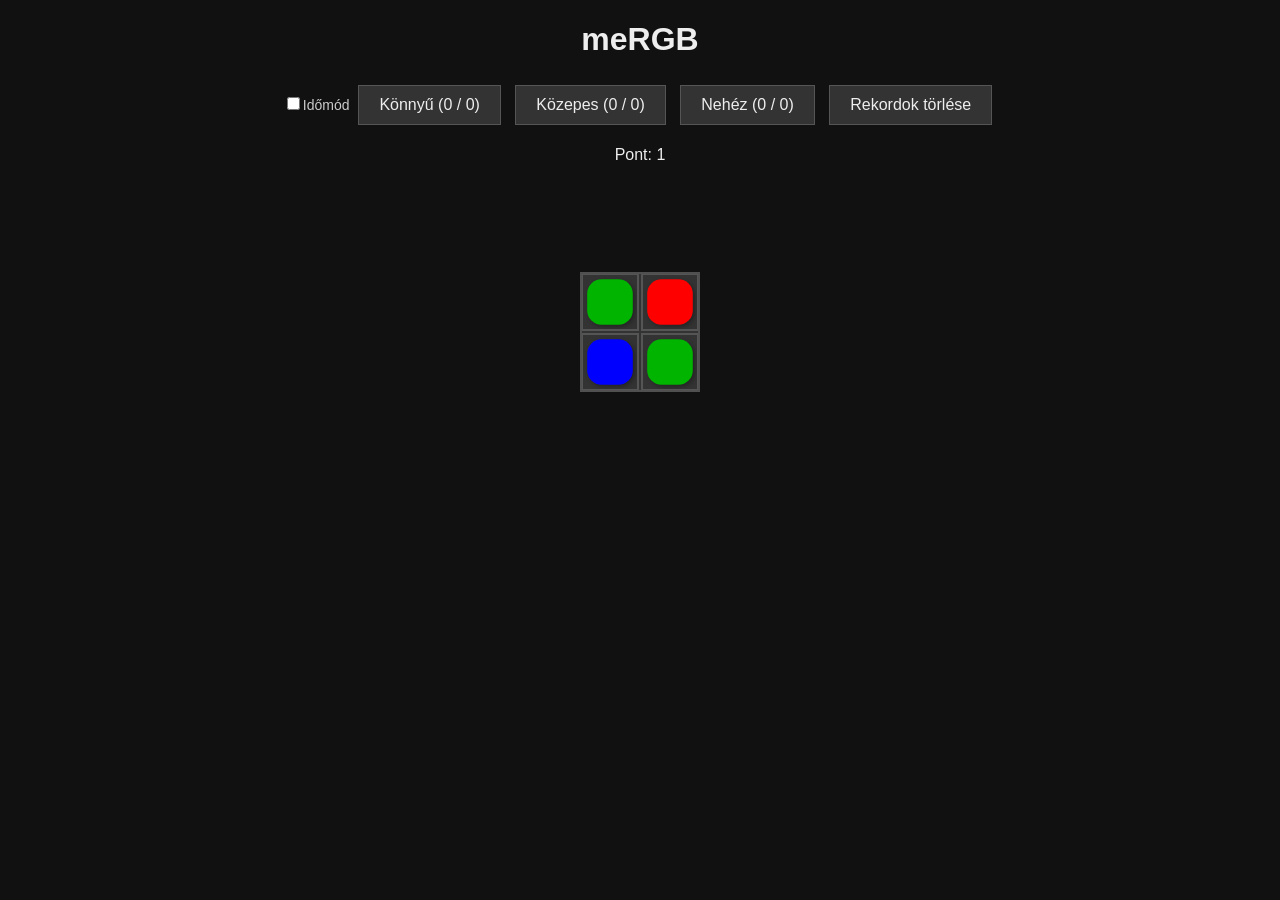
==== commit ebcbe547: "Add files via upload" ====
--- a/mergb.html
+++ b/mergb.html
@@ -1208,12 +1208,17 @@
     e.preventDefault();
     if (gameOverEl.style.display==="block") return;
     if (!selected) {
-        // Mutat infót az éppen érintett mező alatt
         const touch = e.touches[0];
         const rect = canvas.getBoundingClientRect();
-        const x = touch.clientX - rect.left;
-        const y = touch.clientY - rect.top;
+
+        const scaleX = canvas.width / rect.width;
+        const scaleY = canvas.height / rect.height;
+
+        const x = (touch.clientX - rect.left) * scaleX;
+        const y = (touch.clientY - rect.top) * scaleY;
+
         const cell = getCell(x, y);
+
         if (!cell) {
             hoverInfo = null;
             updateInfoBox(null);
@@ -1239,16 +1244,22 @@
 canvas.addEventListener('touchend', e => {
     e.preventDefault();
     const touch = e.changedTouches[0];
+
     const rect = canvas.getBoundingClientRect();
-    const x = touch.clientX - rect.left;
-    const y = touch.clientY - rect.top;
+    const scaleX = canvas.width / rect.width;
+    const scaleY = canvas.height / rect.height;
+
+    const x = (touch.clientX - rect.left) * scaleX;
+    const y = (touch.clientY - rect.top) * scaleY;
     const cell = getCell(x, y);
     if (!cell) return;
 
+    // swipe irány/távolság: EZ marad clientX/Y alapú
     const deltaX = touch.clientX - touchStartX;
     const deltaY = touch.clientY - touchStartY;
     const distance = Math.sqrt(deltaX * deltaX + deltaY * deltaY);
     const duration = Date.now() - touchStartTime;
+
 
     if (distance > 50) { // swipe
         let dirX = 0, dirY = 0;
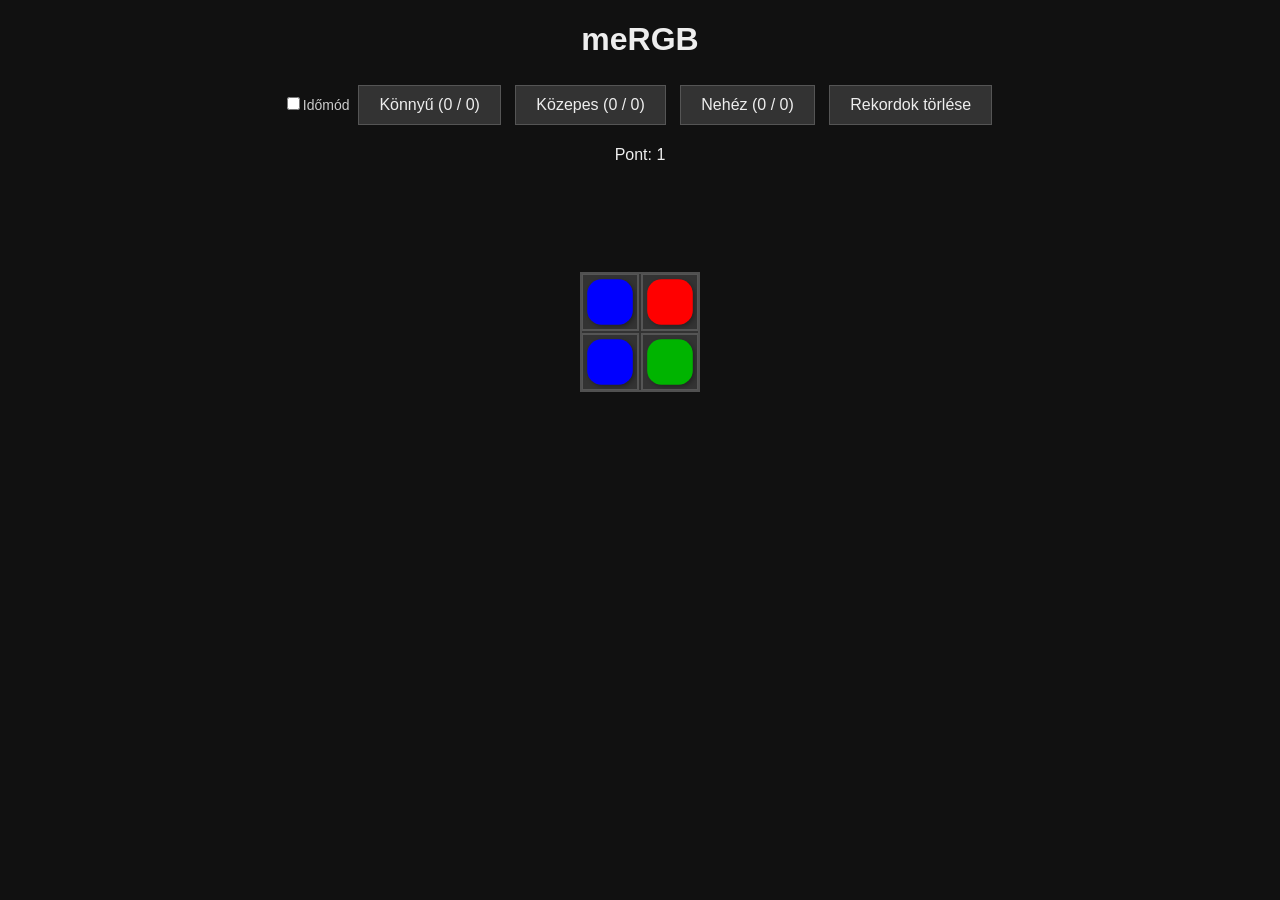
==== commit 09303d17: "Add files via upload" ====
--- a/mergb.html
+++ b/mergb.html
@@ -1273,6 +1273,7 @@
         if (targetRow >= 0 && targetRow < ROWS && targetCol >= 0 && targetCol < COLS) {
             const a = grid[cell.row][cell.col];
             const b = grid[targetRow][targetCol];
+            console.log(`Swipe from (${cell.row},${cell.col}) to (${targetRow},${targetCol}) - values: ${a} → ${b}`);
             if (canMerge(a, b)) {
                 doMerge(cell.row, cell.col, targetRow, targetCol);
             } else {
@@ -1343,6 +1344,7 @@
     }
 });
 
+
 initGrid();
 startGame("base");
 //draw();
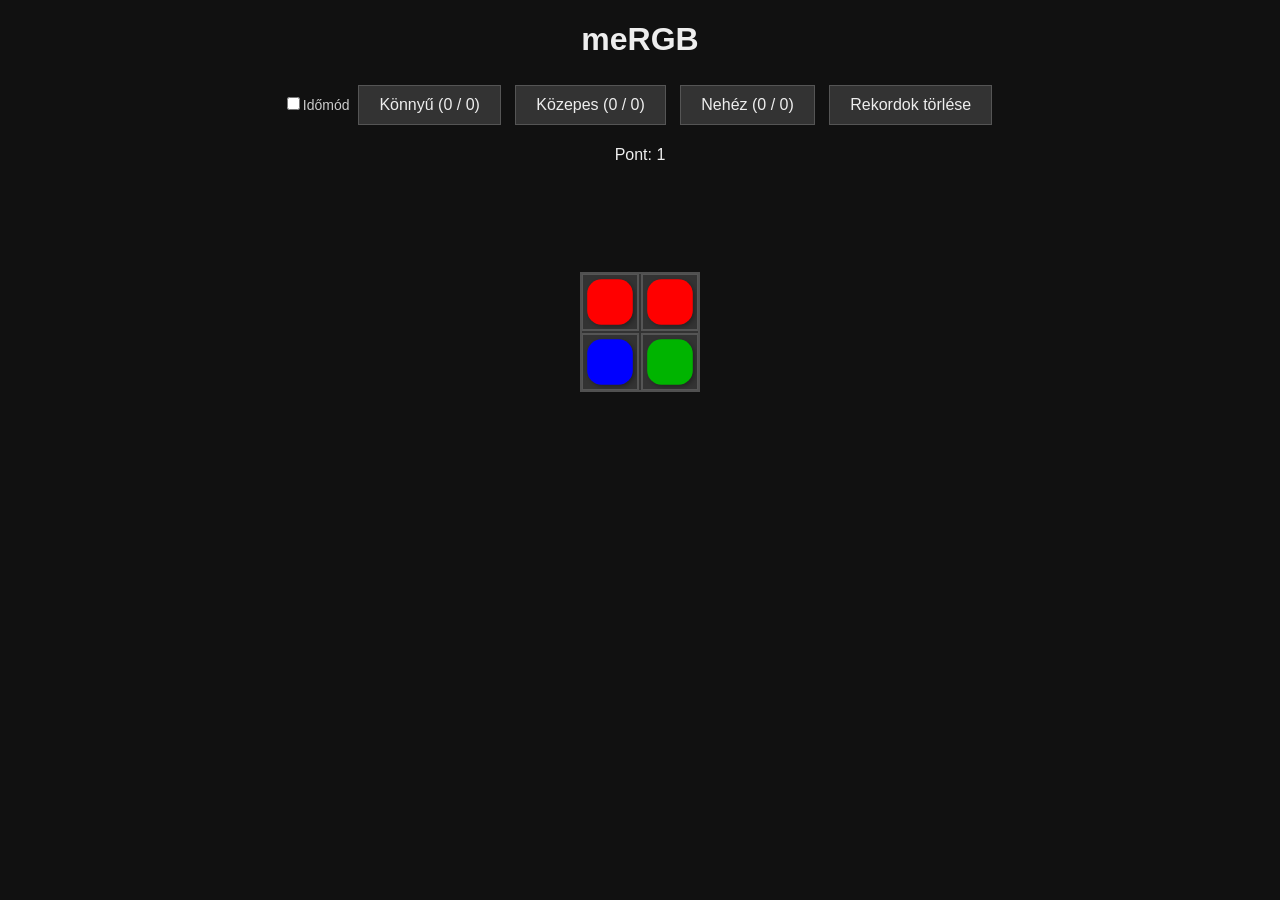
==== commit f28c6984: "Add files via upload" ====
--- a/mergb.html
+++ b/mergb.html
@@ -652,20 +652,13 @@
     whiteLife[r1][c1] = 0;
     whiteLife[r2][c2] = (merged===7 ? WHITE_LIFE : 0);
 
-    // Merged (first-merge) life inicializálása
     mergedLife[r1][c1] = 0;
-    if (merged === 3 || merged === 5 || merged === 6) {
-        mergedLife[r2][c2] = MERGED_LIFE;
-    } else {
-        mergedLife[r2][c2] = 0;
-    }
+    mergedLife[r2][c2] = ((merged===3 || merged===5 || merged===6) ? MERGED_LIFE : 0);
 
     const mergeValue = (merged===7 ? SECONDARY_MERGE : PRIMARY_MERGE);
     const dist = Math.abs(r1-r2) + Math.abs(c1-c2);
     score += mergeValue * dist * DIST_PENALTY;
 
-    applyGravity();
-    collapseColumns();
 }
 
 function applySwapPenalty(r1,c1,r2,c2) {
@@ -677,19 +670,23 @@
     for (let c=0; c<COLS; c++) {
         let stack = [];
         let lifeStack = [];
+        let mergedLifeStack = [];
         for (let r=ROWS-1; r>=0; r--) {
             if (grid[r][c]!==0) {
                 stack.push(grid[r][c]);
                 lifeStack.push(whiteLife[r][c]);
+                mergedLifeStack.push(mergedLife[r][c]);
             }
         }
         for (let r=ROWS-1; r>=0; r--) {
             if (stack.length>0) {
                 grid[r][c] = stack.shift();
                 whiteLife[r][c] = lifeStack.shift();
+                mergedLife[r][c] = mergedLifeStack.shift();
             } else {
                 grid[r][c] = 0;
                 whiteLife[r][c] = 0;
+                mergedLife[r][c] = 0;
             }
         }
     }
@@ -1123,8 +1120,11 @@
     if (gameOverEl.style.display==="block") return;
 
     const rect = canvas.getBoundingClientRect();
-    const x = e.clientX - rect.left;
-    const y = e.clientY - rect.top;
+    const scaleX = canvas.width / rect.width;
+    const scaleY = canvas.height / rect.height;
+
+    const x = (e.clientX - rect.left) * scaleX;
+    const y = (e.clientY - rect.top) * scaleY;
 
     const cell = getCell(x,y);
     if (!cell) return;
@@ -1195,10 +1195,20 @@
 });
 
 let touchStartX, touchStartY, touchStartTime;
+let startCell = null;
 
 canvas.addEventListener('touchstart', e => {
     e.preventDefault();
     const touch = e.touches[0];
+
+    const rect = canvas.getBoundingClientRect();
+    const scaleX = canvas.width / rect.width;
+    const scaleY = canvas.height / rect.height;
+
+    const x = (touch.clientX - rect.left) * scaleX;
+    const y = (touch.clientY - rect.top) * scaleY;
+    startCell = getCell(x, y);
+
     touchStartX = touch.clientX;
     touchStartY = touch.clientY;
     touchStartTime = Date.now();
@@ -1245,105 +1255,122 @@
     e.preventDefault();
     const touch = e.changedTouches[0];
 
+    // --- END CELL meghatározása skálázva ---
     const rect = canvas.getBoundingClientRect();
     const scaleX = canvas.width / rect.width;
     const scaleY = canvas.height / rect.height;
 
     const x = (touch.clientX - rect.left) * scaleX;
     const y = (touch.clientY - rect.top) * scaleY;
-    const cell = getCell(x, y);
-    if (!cell) return;
-
-    // swipe irány/távolság: EZ marad clientX/Y alapú
+    const endCell = getCell(x, y);
+
+    if (!startCell || !endCell) return;
+
+    const r1 = startCell.row;
+    const c1 = startCell.col;
+    const r2 = endCell.row;
+    const c2 = endCell.col;
+
+    // --- Ha ugyanaz a cella, nincs teendő ---
+    //if (r1 === r2 && c1 === c2) return;
+
+    // --- Ha bármelyik cella üres, nincs csere ---
+    if (grid[r1][c1] === 0 && grid[r2][c2] === 0) return;
+
     const deltaX = touch.clientX - touchStartX;
     const deltaY = touch.clientY - touchStartY;
-    const distance = Math.sqrt(deltaX * deltaX + deltaY * deltaY);
+    const distance = Math.sqrt(deltaX*deltaX + deltaY*deltaY);
     const duration = Date.now() - touchStartTime;
 
-
-    if (distance > 50) { // swipe
-        let dirX = 0, dirY = 0;
-        if (Math.abs(deltaX) > Math.abs(deltaY)) {
-            dirX = deltaX > 0 ? 1 : -1;
+    // ============================
+    // 1) SWIPE → egyszerű csere/merge
+    // ============================
+    if (distance > 50) {
+
+        const a = grid[r1][c1];
+        const b = grid[r2][c2];
+
+        if (canMerge(a, b)) {
+            doMerge(r1, c1, r2, c2);
         } else {
-            dirY = deltaY > 0 ? 1 : -1;
-        }
-        const targetRow = cell.row + dirY;
-        const targetCol = cell.col + dirX;
-        if (targetRow >= 0 && targetRow < ROWS && targetCol >= 0 && targetCol < COLS) {
-            const a = grid[cell.row][cell.col];
-            const b = grid[targetRow][targetCol];
-            console.log(`Swipe from (${cell.row},${cell.col}) to (${targetRow},${targetCol}) - values: ${a} → ${b}`);
-            if (canMerge(a, b)) {
-                doMerge(cell.row, cell.col, targetRow, targetCol);
-            } else {
-                grid[targetRow][targetCol] = a;
-                grid[cell.row][cell.col] = b;
-                const lifeA = whiteLife[cell.row][cell.col];
-                const lifeB = whiteLife[targetRow][targetCol];
-                whiteLife[targetRow][targetCol] = lifeA;
-                whiteLife[cell.row][cell.col] = lifeB;
-                const mergedA = mergedLife[cell.row][cell.col];
-                const mergedB = mergedLife[targetRow][targetCol];
-                mergedLife[targetRow][targetCol] = mergedA;
-                mergedLife[cell.row][cell.col] = mergedB;
-                applySwapPenalty(cell.row, cell.col, targetRow, targetCol);
-            }
-            fadeWhites();
-            dissolveMerged();
-            applyGravity();
-            collapseColumns();
-            scoreEl.textContent = Math.round(score);
-            draw();
-            if (score <= 0 || (noMovesLeft() && !hasWhite())) endGame();
-        }
-    } else if (duration > 500) { // hosszú érintés, robbantás
-        explodeWhiteAt(cell.row, cell.col);
-        hoverInfo = null;
-        draw();
-    } else { // rövid érintés, kiválaszt
-        if (!selected) {
-            selected = cell;
-        } else {
-            const r1 = selected.row;
-            const c1 = selected.col;
-            const r2 = cell.row;
-            const c2 = cell.col;
-            const a = grid[r1][c1];
-            const b = grid[r2][c2];
-            if (r1 === r2 && c1 === c2) {
-                selected = null;
-            } else {
-                if (canMerge(a, b)) {
-                    doMerge(r1, c1, r2, c2);
-                } else {
-                    grid[r2][c2] = a;
-                    grid[r1][c1] = b;
-                    const lifeA = whiteLife[r1][c1];
-                    const lifeB = whiteLife[r2][c2];
-                    whiteLife[r2][c2] = lifeA;
-                    whiteLife[r1][c1] = lifeB;
-                    const mergedA = mergedLife[r1][c1];
-                    const mergedB = mergedLife[r2][c2];
-                    mergedLife[r2][c2] = mergedA;
-                    mergedLife[r1][c1] = mergedB;
-                    applySwapPenalty(r1, c1, r2, c2);
-                }
-                selected = null;
-            }
-        }
+            // sima csere
+            grid[r2][c2] = a;
+            grid[r1][c1] = b;
+
+            // whiteLife csere
+            [whiteLife[r1][c1], whiteLife[r2][c2]] =
+                [whiteLife[r2][c2], whiteLife[r1][c1]];
+
+            // mergedLife csere
+            [mergedLife[r1][c1], mergedLife[r2][c2]] =
+                [mergedLife[r2][c2], mergedLife[r1][c1]];
+
+            applySwapPenalty(r1, c1, r2, c2);
+        }
+
         fadeWhites();
         dissolveMerged();
         applyGravity();
         collapseColumns();
         scoreEl.textContent = Math.round(score);
+        draw();
+        return;
+    }
+
+    // ============================
+    // 2) HOSSZÚ ÉRINTÉS → robbantás
+    // ============================
+    if (duration > 500) {
+        explodeWhiteAt(r2, c2);
         hoverInfo = null;
-        updateInfoBox(null);
         draw();
-        if (score <= 0 || (noMovesLeft() && !hasWhite())) endGame();
-    }
+        return;
+    }
+
+    // ============================
+    // 3) RÖVID ÉRINTÉS → kijelölés / merge / csere
+    // ============================
+    if (!selected) {
+        selected = endCell;
+    } else {
+        const sr = selected.row;
+        const sc = selected.col;
+
+        const a = grid[sr][sc];
+        const b = grid[r2][c2];
+
+        if (sr === r2 && sc === c2) {
+            selected = null;
+        } else {
+            if (canMerge(a, b)) {
+                doMerge(sr, sc, r2, c2);
+            } else {
+                grid[r2][c2] = a;
+                grid[sr][sc] = b;
+
+                [whiteLife[sr][sc], whiteLife[r2][c2]] =
+                    [whiteLife[r2][c2], whiteLife[sr][sc]];
+
+                [mergedLife[sr][sc], mergedLife[r2][c2]] =
+                    [mergedLife[r2][c2], mergedLife[sr][sc]];
+
+                applySwapPenalty(sr, sc, r2, c2);
+            }
+            selected = null;
+        }
+    }
+
+    fadeWhites();
+    dissolveMerged();
+    applyGravity();
+    collapseColumns();
+    scoreEl.textContent = Math.round(score);
+    hoverInfo = null;
+    updateInfoBox(null);
+    draw();
+
+    if (score <= 0 || (noMovesLeft() && !hasWhite())) endGame();
 });
-
 
 initGrid();
 startGame("base");
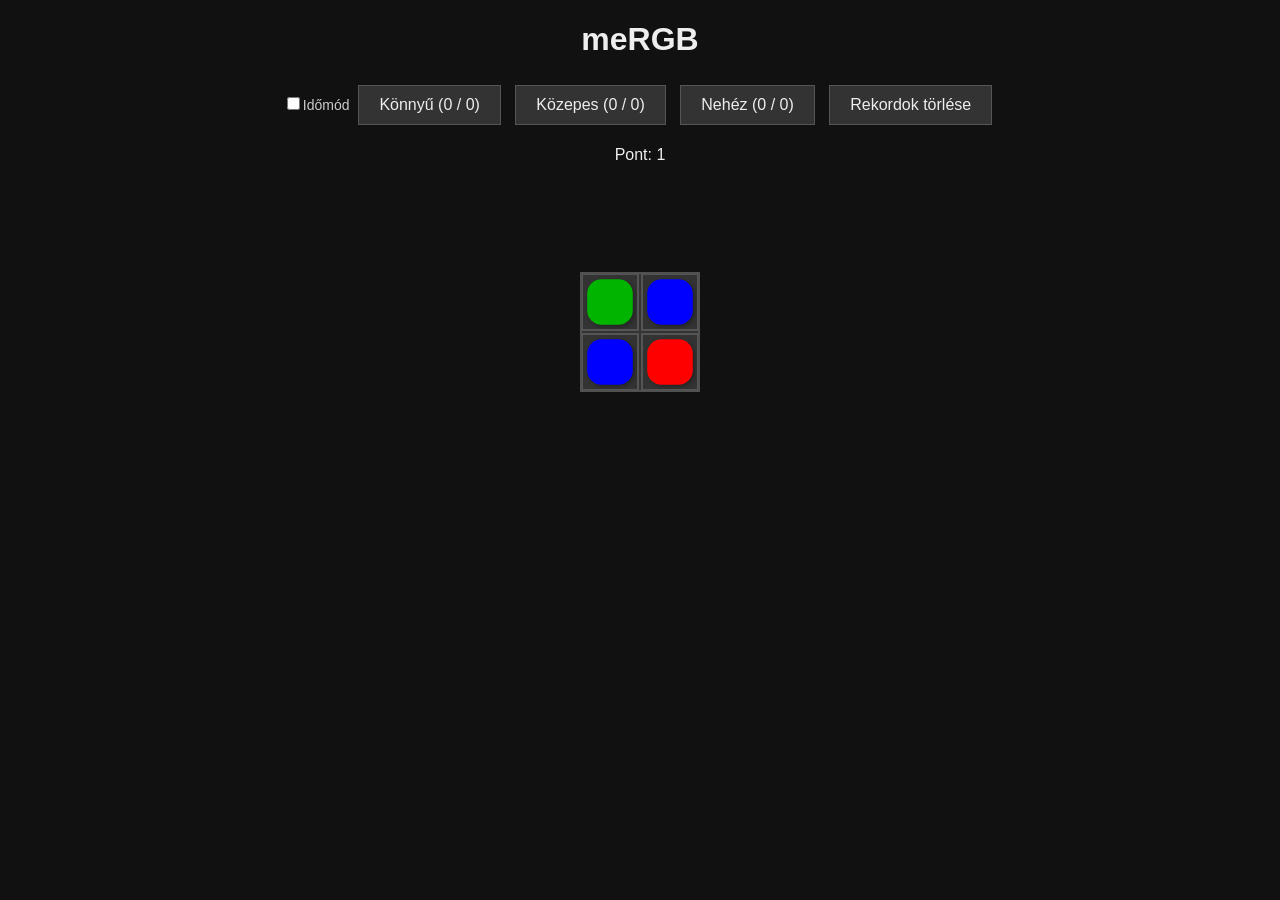
==== commit ed016499: "Add files via upload" ====
--- a/mergb.html
+++ b/mergb.html
@@ -175,7 +175,6 @@
         help = false;
         return;
     }
-    // Medium: help visible only until the board is about half empty
     const total = ROWS * COLS;
     let filled = 0;
     for (let r = 0; r < ROWS; r++) {
@@ -231,12 +230,17 @@
 }
 
 function updateButtons() {
+    const getRec = (level, isTime) => {
+        const key = "mergb_record_" + level + (isTime ? "_time" : "");
+        return parseInt(localStorage.getItem(key) || 0, 10);
+    };
+    
     document.getElementById('easyBtn').innerHTML =
-        `Könnyű (${loadRecord('easy')} / ${loadRecord('easy_time')})`;
+        `Könnyű (${getRec('easy', false)} / ${getRec('easy', true)})`;
     document.getElementById('mediumBtn').innerHTML =
-        `Közepes (${loadRecord('medium')} / ${loadRecord('medium_time')})`;
+        `Közepes (${getRec('medium', false)} / ${getRec('medium', true)})`;
     document.getElementById('hardBtn').innerHTML =
-        `Nehéz (${loadRecord('hard')} / ${loadRecord('hard_time')})`;
+        `Nehéz (${getRec('hard', false)} / ${getRec('hard', true)})`;
 }
 
 function showRecordPopup(newScore, oldRecord) {
@@ -285,7 +289,6 @@
         score = 80;
     }
 
-    // Dinamikus CELL méretezés mobilhoz
     CELL = Math.max(20, Math.min(60, Math.floor(window.innerWidth / COLS)));
 
     canvas.width = COLS * CELL;
@@ -322,97 +325,109 @@
 
 function timeTick() {
     
-    let changed = false;
-
     if(microTick == 9) {
-        // 1) Fehérek öregítése
-        for (let r = 0; r < ROWS; r++) {
-            for (let c = 0; c < COLS; c++) {
-                if (grid[r][c] === 7 && whiteLife[r][c] > 0) {
-                    whiteLife[r][c]--;
-                    if (whiteLife[r][c] === 0) {
-                        grid[r][c] = 0;
-                        changed = true;
+        applyLifeDecay(true);
+        score += SIMPLE_SWAP;
+    }
+
+    microTick++;
+    if(microTick > 9) microTick = 0;
+    scoreEl.textContent = Math.round(score);
+    if (score <= 0 || (noMovesLeft() && !hasWhite())) {
+        endGame();
+        return;
+    }
+    draw();
+}
+
+function dissolveCells(cells) {
+    for (const { r, c, val } of cells) {
+        score += PRIMARY_MERGE;
+        const color1 = (val === 3 ? 1 : val === 5 ? 1 : 2);
+        const color2 = (val === 3 ? 2 : val === 5 ? 4 : 4);
+        grid[r][c] = color1;
+        mergedLife[r][c] = 0;
+        whiteLife[r][c] = 0;
+        let placed = false;
+        const dirs = [
+            { dr: -1, dc: 1 }, { dr: -1, dc: 0 }, { dr: 0, dc: 1 },
+            { dr: 1, dc: -1 }, { dr: 1, dc: 0 }, { dr: 0, dc: -1 }
+        ];
+        for (const dir of dirs) {
+            const nr = r + dir.dr;
+            const nc = c + dir.dc;
+            if (nr >= 0 && nr < ROWS && nc >= 0 && nc < COLS && grid[nr][nc] === 0) {
+                grid[nr][nc] = color2;
+                placed = true;
+                break;
+            }
+        }
+        if (!placed) {
+            let queue = [{ r, c, dist: 0 }];
+            let visited = new Set([`${r},${c}`]);
+            while (queue.length > 0 && !placed) {
+                const { r: qr, c: qc, dist } = queue.shift();
+                if (dist > 5) break;
+                for (const dir of dirs) {
+                    const nr = qr + dir.dr;
+                    const nc = qc + dir.dc;
+                    const key = `${nr},${nc}`;
+                    if (nr >= 0 && nr < ROWS && nc >= 0 && nc < COLS && !visited.has(key)) {
+                        visited.add(key);
+                        if (grid[nr][nc] === 0) {
+                            grid[nr][nc] = color2;
+                            placed = true;
+                            break;
+                        }
+                        queue.push({ r: nr, c: nc, dist: dist + 1 });
                     }
                 }
             }
         }
-        // 2) Másodlagosak öregítése + bomlás
-        for (let r = 0; r < ROWS; r++) {
-            for (let c = 0; c < COLS; c++) {
-                const val = grid[r][c];
-                if ((val === 3 || val === 5 || val === 6) && mergedLife[r][c] > 0) {
-                    mergedLife[r][c]--;
-                    if (mergedLife[r][c] === 0) {
-                        dissolveOne(r, c, val);
-                        changed = true;
-                    }
+    }
+}
+
+function applyLifeDecay(isTimeMode = false) {
+    if (isTimeMode && microTick !== 9) return;
+
+    let changed = false;
+    let toDissolve = [];
+
+    for (let r = 0; r < ROWS; r++) {
+        for (let c = 0; c < COLS; c++) {
+            if (grid[r][c] === 7 && whiteLife[r][c] > 0) {
+                whiteLife[r][c]--;
+                if (whiteLife[r][c] <= 0) {
+                    grid[r][c] = 0;
+                    whiteLife[r][c] = 0;
+                    mergedLife[r][c] = 0;
+                    changed = true;
                 }
             }
         }
-
-        // 3) Ha bármi változott → gravitáció + balra-záródás + újrarajzolás
-        if (changed) {
-            applyGravity();
-            collapseColumns();
-        }
-        score += SIMPLE_SWAP; // időalapú pontlevonás 
-    }
-
-    microTick++;
-    if(microTick > 9) microTick = 0;
-    scoreEl.textContent = Math.round(score);
-    // === GAME OVER ELLENŐRZÉS ===
-    if (score <= 0 || (noMovesLeft() && !hasWhite())) {
-        endGame();
-        return; // fontos, hogy ne fusson tovább
-    }
-    draw();
-}
-
-function dissolveOne(r, c, val) {
-    score += PRIMARY_MERGE; // pontlevonás a PRIMARY_MERGE alapján
-
-    const color1 = (val === 3 ? 1 : val === 5 ? 1 : 2);
-    const color2 = (val === 3 ? 2 : val === 5 ? 4 : 4);
-
-    grid[r][c] = color1;
-    mergedLife[r][c] = 0;
-    whiteLife[r][c] = 0;
-
-    const dirs = [
-        { dr: -1, dc: 1 }, { dr: -1, dc: 0 }, { dr: 0, dc: 1 },
-        { dr: 1, dc: -1 }, { dr: 1, dc: 0 }, { dr: 0, dc: -1 }
-    ];
-
-    for (const d of dirs) {
-        const nr = r + d.dr;
-        const nc = c + d.dc;
-        if (nr >= 0 && nr < ROWS && nc >= 0 && nc < COLS && grid[nr][nc] === 0) {
-            grid[nr][nc] = color2;
-            return;
-        }
-    }
-
-    // ha nincs közeli üres → BFS
-    let queue = [{ r, c }];
-    let visited = new Set([`${r},${c}`]);
-
-    while (queue.length > 0) {
-        const { r: qr, c: qc } = queue.shift();
-        for (const d of dirs) {
-            const nr = qr + d.dr;
-            const nc = qc + d.dc;
-            const key = `${nr},${nc}`;
-            if (nr >= 0 && nr < ROWS && nc >= 0 && nc < COLS && !visited.has(key)) {
-                visited.add(key);
-                if (grid[nr][nc] === 0) {
-                    grid[nr][nc] = color2;
-                    return;
+    }
+
+    for (let r = 0; r < ROWS; r++) {
+        for (let c = 0; c < COLS; c++) {
+            const val = grid[r][c];
+            if ((val === 3 || val === 5 || val === 6) && mergedLife[r][c] > 0) {
+                mergedLife[r][c]--;
+                if (mergedLife[r][c] <= 0) {
+                    toDissolve.push({ r, c, val });
+                    changed = true;
                 }
-                queue.push({ r: nr, c: nc });
             }
         }
+    }
+
+    if (toDissolve.length > 0) {
+        dissolveCells(toDissolve);
+        changed = true;
+    }
+
+    if (changed) {
+        applyGravity();
+        collapseColumns();
     }
 }
 
@@ -494,13 +509,18 @@
     return `rgb(${r},${g},${b})`;
 }
 
-function draw() {
+function draw(dr=-1, dc=-1, dg=0, dcc=0) {
     ctx.clearRect(0,0,canvas.width,canvas.height);
     updateHelp();
 
     for (let r=0; r<ROWS; r++) {
         for (let c=0; c<COLS; c++) {
             
+            const dx = (r === dr && c === dc && dcc > 0) ? dcc: 0;
+            const dy = (r === dr && c === dc && dg > 0) ? (-CELL)+dg*5 : 0;
+
+            //if (isAnimating && c !== dc) return;
+
             ctx.shadowColor = 'transparent';
             ctx.shadowBlur = 0;
             ctx.shadowOffsetX = 0;
@@ -525,7 +545,8 @@
 
                 ctx.beginPath();
                 const cp = 0.12;
-                ctx.roundRect(x + CELL*cp, y + CELL*cp, CELL*(1-2*cp), CELL*(1-2*cp), CELL*cp*2);
+
+                ctx.roundRect(x + CELL*cp, y + CELL*cp + dy, CELL*(1-2*cp), CELL*(1-2*cp), CELL*cp*2);
                 ctx.fill();
 
                 ctx.shadowColor = 'transparent';
@@ -568,50 +589,6 @@
     ctx.strokeStyle = getBorderColor();
     ctx.lineWidth = 4;
     ctx.strokeRect(0, 0, canvas.width, canvas.height);
-
-    // === TOOLTIP ===
-    if (hoverInfo) {
-        return; // Ha van infó, azt a külön info box mutatja, így nem rajzolunk plusz tooltipet a vászonra
-        let textLines = [];
-        const { x, y, isAction } = hoverInfo;
-
-        if (isAction) {
-            // Várható érték tooltip (merge/swap)
-            const { expectedValue, moveType, dist } = hoverInfo;
-            textLines = [
-                `Típus: ${moveType}`,
-                `Távolság: ${dist}`,
-                `Érték: ${expectedValue > 0 ? '+' : ''}${expectedValue}`
-            ];
-        } else {
-            // Fehér robbanás tooltip
-            const { value, size, sumLife, mult } = hoverInfo;
-            textLines = [
-                `Érték: ${value}`,
-                `Méret: ${size}`,
-                `Szorzó: ×${mult}`/*,
-                `Életösszeg: ${sumLife}`*/
-            ];
-        }
-
-        ctx.font = "13px sans-serif";
-        ctx.textAlign = "left";
-        ctx.textBaseline = "top";
-
-        const padding = 6;
-        const lineHeight = 16;
-        const width = 150;
-        const height = textLines.length * lineHeight + padding*2;
-
-        ctx.fillStyle = "rgba(0,0,0,0.8)";
-        ctx.fillRect(x, y - height - 10, width, height);
-
-        ctx.fillStyle = "#fff";
-        for (let i=0; i<textLines.length; i++) {
-            ctx.fillText(textLines[i], x + padding, y - height - 10 + padding + i*lineHeight);
-        }
-    }
-
 }
 
 function drawCenterCircleText(x, y, text) {
@@ -664,6 +641,49 @@
 function applySwapPenalty(r1,c1,r2,c2) {
     const dist = Math.abs(r1-r2) + Math.abs(c1-c2);
     score += SIMPLE_SWAP * dist * DIST_PENALTY;
+}
+
+function executeMove(r1, c1, r2, c2) {
+    const a = grid[r1][c1];
+    const b = grid[r2][c2];
+
+    if (canMerge(a, b)) {
+        doMerge(r1, c1, r2, c2);
+    } else {
+        // Swap grid
+        grid[r2][c2] = a;
+        grid[r1][c1] = b;
+
+        [whiteLife[r1][c1], whiteLife[r2][c2]] = [whiteLife[r2][c2], whiteLife[r1][c1]];
+        [mergedLife[r1][c1], mergedLife[r2][c2]] = [mergedLife[r2][c2], mergedLife[r1][c1]];
+
+        applySwapPenalty(r1, c1, r2, c2);
+    }
+}
+
+let isAnimating = false;
+let activeAnimations = 0;
+
+function animateFall(r, c, steps = CELL/5, current = 0) { 
+    if (current === 0) {
+        activeAnimations++;
+        isAnimating = true;
+    }
+
+    if (current > steps) {
+        activeAnimations--;
+        if (activeAnimations === 0) {
+            isAnimating = false;
+            draw();
+        }
+        return;
+    }
+
+    draw(r, c, current, 0);
+
+    requestAnimationFrame(() => {
+        animateFall(r, c, steps, current + 1);
+    });
 }
 
 function applyGravity() {
@@ -679,15 +699,20 @@
             }
         }
         for (let r=ROWS-1; r>=0; r--) {
+            let oldVal = grid[r][c];
             if (stack.length>0) {
                 grid[r][c] = stack.shift();
                 whiteLife[r][c] = lifeStack.shift();
                 mergedLife[r][c] = mergedLifeStack.shift();
+                if (oldVal !== grid[r][c]) {
+                    animateFall(r, c);
+                }
             } else {
                 grid[r][c] = 0;
                 whiteLife[r][c] = 0;
                 mergedLife[r][c] = 0;
             }
+            
         }
     }
 }
@@ -963,26 +988,31 @@
     return group;
 }
 
-function explodeWhiteAt(row, col) {
-    const group = getWhiteCluster(row, col);
-    if (!group) return;
-
-    let sumLife = 0;
-    for (let g of group) sumLife += whiteLife[g.r][g.c];
-
-    let size = group.length;
-    let mult = (size>=8 ? 4 : size>=5 ? 3 : size>=3 ? 2 : 1);
-    let value = sumLife * mult;
-
-    score += value;
-    lastWhiteExplosionValue = value;
-
-    for (let g of group) {
-        grid[g.r][g.c] = 0;
-        whiteLife[g.r][g.c] = 0;
-        mergedLife[g.r][g.c] = 0;
-    }
-
+function processResolve(extraGravity = false) {
+    fadeWhites();
+    dissolveMerged();
+    applyGravity();
+    collapseColumns();
+    if (extraGravity) {
+        applyGravity();
+        collapseColumns();
+    }
+    scoreEl.textContent = Math.round(score);
+    hoverInfo = null;
+    updateInfoBox(null);
+
+    if (!isAnimating) {
+        draw();
+    }
+
+    if (score <= 0 || (noMovesLeft() && !hasWhite())) {
+        endGame();
+        return true;  // Game ended
+    }
+    return false;  // Game continues
+}
+
+function processExplosionResolve() {
     applyGravity();
     collapseColumns();
     fadeWhites();
@@ -990,8 +1020,119 @@
     applyGravity();
     collapseColumns();
     scoreEl.textContent = Math.round(score);
-
-    if (score <= 0 || (noMovesLeft() && !hasWhite())) endGame();
+    hoverInfo = null;
+    updateInfoBox(null);
+    draw();
+
+    if (score <= 0 || (noMovesLeft() && !hasWhite())) {
+        endGame();
+    }
+}
+
+function explodeWhiteAt(row, col) {
+    const group = getWhiteCluster(row, col);
+    if (!group) return;
+
+    let sumLife = 0;
+    for (let g of group) sumLife += whiteLife[g.r][g.c];
+
+    let size = group.length;
+    let mult = (size>=8 ? 4 : size>=5 ? 3 : size>=3 ? 2 : 1);
+    let value = sumLife * mult;
+
+    score += value;
+    lastWhiteExplosionValue = value;
+
+    for (let g of group) {
+        grid[g.r][g.c] = 0;
+        whiteLife[g.r][g.c] = 0;
+        mergedLife[g.r][g.c] = 0;
+    }
+
+    applyGravity();
+    collapseColumns();
+    processExplosionResolve();
+}
+
+function calculateInfos(sCell, eCell) {
+    const startRow = sCell.row;
+    const startCol = sCell.col;
+    const endRow = eCell.row;
+    const endCol = eCell.col;
+    // === KIVÁLASZTOTT MEZZŐVEL – VÁRHATÓ ÉRTÉK ===
+    if (!(startRow === endRow && startCol === endCol)) {
+        const r1 = startRow;
+        const c1 = startCol;
+        const r2 = endRow;
+        const c2 = endCol;
+
+        const a = grid[r1][c1];
+        const b = grid[r2][c2];
+
+        let expectedValue = 0;
+        let moveType = "";
+
+        if (canMerge(a,b)) {
+            const merged = a|b;
+            const mergeValue = (merged===7 ? SECONDARY_MERGE : PRIMARY_MERGE);
+            const dist = Math.abs(r1-r2) + Math.abs(c1-c2);
+            expectedValue = mergeValue * dist * DIST_PENALTY;
+            moveType = (merged===7 ? "Fehér merge" : "Normál merge");
+        } else if (a!==0 && b!==0) {
+            const dist = Math.abs(r1-r2) + Math.abs(c1-c2);
+            expectedValue = SIMPLE_SWAP * dist * DIST_PENALTY;
+            moveType = "Csere";
+        }
+
+        hoverInfo = {
+            x: endCol*CELL,
+            y: endRow*CELL,
+            expectedValue: Math.round(expectedValue),
+            moveType: moveType,
+            dist: Math.abs(r1-r2) + Math.abs(c1-c2),
+            isAction: true
+        };
+
+        updateInfoBox(hoverInfo);
+        draw();
+        return;
+    }
+
+    // === FEHÉR SZIGET INFO ===
+    if (grid[endRow][endCol] !== 7) {
+        hoverInfo = null;
+        updateInfoBox(null);
+        draw();
+        return;
+    }
+
+    const group = getWhiteCluster(endRow, endCol);
+    if (!group) { 
+        hoverInfo = null; 
+        updateInfoBox(null);
+        draw(); 
+        return; 
+    }
+
+    let sumLife = 0;
+    for (let g of group) sumLife += whiteLife[g.r][g.c];
+
+    let size = group.length;
+    let mult = (size>=8 ? 4 : size>=5 ? 3 : size>=3 ? 2 : 1);
+    let value = sumLife * mult;
+
+    hoverInfo = {
+        x: endCol*CELL,
+        y: endRow*CELL,
+        sumLife,
+        size,
+        mult,
+        value,
+        isAction: false
+    };
+
+    updateInfoBox(hoverInfo);
+    draw();
 }
 
 function updateInfoBox(hoverInfo) {
@@ -1023,6 +1164,9 @@
     infoBox.classList.add('active');
 }
 
+let lastClickTime = 0;
+let lastClickCell = null;
+
 canvas.addEventListener('mousemove', e=>{
     if (gameOverEl.style.display==="block") return;
 
@@ -1030,104 +1174,56 @@
     const x = e.clientX - rect.left;
     const y = e.clientY - rect.top;
 
-    const cell = getCell(x,y);
-    if (!cell) { 
+    const endCell = getCell(x,y);
+    if (!endCell) { 
         hoverInfo = null; 
         updateInfoBox(null);
         draw(); 
         return; 
     }
 
-    const {row, col} = cell;
-
-    // === KIVÁLASZTOTT MEZZŐVEL – VÁRHATÓ ÉRTÉK ===
-    if (selected && !(selected.row === row && selected.col === col)) {
-        const r1 = selected.row;
-        const c1 = selected.col;
-        const r2 = row;
-        const c2 = col;
-
-        const a = grid[r1][c1];
-        const b = grid[r2][c2];
-
-        let expectedValue = 0;
-        let moveType = "";
-
-        if (canMerge(a,b)) {
-            const merged = a|b;
-            const mergeValue = (merged===7 ? SECONDARY_MERGE : PRIMARY_MERGE);
-            const dist = Math.abs(r1-r2) + Math.abs(c1-c2);
-            expectedValue = mergeValue * dist * DIST_PENALTY;
-            moveType = (merged===7 ? "Fehér merge" : "Normál merge");
-        } else if (a!==0 && b!==0) {
-            const dist = Math.abs(r1-r2) + Math.abs(c1-c2);
-            expectedValue = SIMPLE_SWAP * dist * DIST_PENALTY;
-            moveType = "Csere";
-        }
-
-        hoverInfo = {
-            x: col*CELL,
-            y: row*CELL,
-            expectedValue: Math.round(expectedValue),
-            moveType: moveType,
-            dist: Math.abs(r1-r2) + Math.abs(c1-c2),
-            isAction: true
-        };
-
-        updateInfoBox(hoverInfo);
-        draw();
-        return;
-    }
-
-    // === FEHÉR SZIGET TOOLTIP ===
-    if (grid[row][col] !== 7) {
+    let startCell = endCell;
+    if (selected) {
+        startCell = {row: selected.row, col: selected.col};
+    }
+    calculateInfos(startCell, endCell);
+});
+
+canvas.addEventListener('click', e=>{
+    if (gameOverEl.style.display==="block") return;
+
+    const rect = canvas.getBoundingClientRect();
+    const scaleX = canvas.width / rect.width;
+    const scaleY = canvas.height / rect.height;
+
+    const x = (e.clientX - rect.left) * scaleX;
+    const y = (e.clientY - rect.top) * scaleY;
+
+    const cell = getCell(x,y);
+    if (!cell) return;
+
+    const now = Date.now();
+    const sameCell = lastClickCell &&
+                    lastClickCell.row === cell.row &&
+                    lastClickCell.col === cell.col;
+
+    if (sameCell && (now - lastClickTime) < 300) {
+        // === DOUBLE CLICK → ROBBANTÁS ===
+        explodeWhiteAt(cell.row, cell.col);
         hoverInfo = null;
         updateInfoBox(null);
         draw();
+
+        // reset
+        lastClickCell = null;
+        lastClickTime = 0;
         return;
     }
 
-    const group = getWhiteCluster(row, col);
-    if (!group) { 
-        hoverInfo = null; 
-        updateInfoBox(null);
-        draw(); 
-        return; 
-    }
-
-    let sumLife = 0;
-    for (let g of group) sumLife += whiteLife[g.r][g.c];
-
-    let size = group.length;
-    let mult = (size>=8 ? 4 : size>=5 ? 3 : size>=3 ? 2 : 1);
-    let value = sumLife * mult;
-
-    hoverInfo = {
-        x: col*CELL,
-        y: row*CELL,
-        sumLife,
-        size,
-        mult,
-        value,
-        isAction: false
-    };
-
-    updateInfoBox(hoverInfo);
-    draw();
-});
-
-canvas.addEventListener('click', e=>{
-    if (gameOverEl.style.display==="block") return;
-
-    const rect = canvas.getBoundingClientRect();
-    const scaleX = canvas.width / rect.width;
-    const scaleY = canvas.height / rect.height;
-
-    const x = (e.clientX - rect.left) * scaleX;
-    const y = (e.clientY - rect.top) * scaleY;
-
-    const cell = getCell(x,y);
-    if (!cell) return;
+    // első kattintás
+    lastClickCell = cell;
+    lastClickTime = now;
+
 
     if (!selected) {
         selected = cell;
@@ -1143,38 +1239,12 @@
         if (r1===r2 && c1===c2) {
             selected=null;
         } else {
-            if (canMerge(a,b)) {
-                doMerge(r1,c1,r2,c2);
-            } else {
-                grid[r2][c2] = a;
-                grid[r1][c1] = b;
-
-                const lifeA = whiteLife[r1][c1];
-                const lifeB = whiteLife[r2][c2];
-                whiteLife[r2][c2] = lifeA;
-                whiteLife[r1][c1] = lifeB;
-
-                const mergedA = mergedLife[r1][c1];
-                const mergedB = mergedLife[r2][c2];
-                mergedLife[r2][c2] = mergedA;
-                mergedLife[r1][c1] = mergedB;
-
-                applySwapPenalty(r1, c1, r2, c2);
-            }
+            executeMove(r1, c1, r2, c2);
             selected=null;
         }
     }
 
-    fadeWhites();
-    dissolveMerged();
-    applyGravity();
-    collapseColumns();
-    scoreEl.textContent = Math.round(score);
-    hoverInfo = null;
-    updateInfoBox(null);
-    draw();
-
-    if (score <= 0 || (noMovesLeft() && !hasWhite())) endGame();
+    processResolve(false);
 });
 
 canvas.addEventListener('contextmenu', e=>{
@@ -1194,8 +1264,11 @@
     draw();
 });
 
-let touchStartX, touchStartY, touchStartTime;
+let touchStartTime;
 let startCell = null;
+let endCell = null;
+let lastTapTime = 0;
+let lastTapCell = null;
 
 canvas.addEventListener('touchstart', e => {
     e.preventDefault();
@@ -1208,14 +1281,14 @@
     const x = (touch.clientX - rect.left) * scaleX;
     const y = (touch.clientY - rect.top) * scaleY;
     startCell = getCell(x, y);
-
-    touchStartX = touch.clientX;
-    touchStartY = touch.clientY;
     touchStartTime = Date.now();
 });
 
-canvas.addEventListener('touchmove', e => {
+canvas.addEventListener('touchmove', e => { 
     e.preventDefault();
+
+        selected = null;
+
     if (gameOverEl.style.display==="block") return;
     if (!selected) {
         const touch = e.touches[0];
@@ -1232,22 +1305,11 @@
         if (!cell) {
             hoverInfo = null;
             updateInfoBox(null);
+            draw();
             return;
         }
 
-        const {row, col} = cell;
-        if (grid[row][col] === 7) {
-            const group = getWhiteCluster(row, col);
-            if (group) {
-                let sumLife = 0;
-                for (let g of group) sumLife += whiteLife[g.r][g.c];
-                let size = group.length;
-                let mult = (size>=8 ? 4 : size>=5 ? 3 : size>=3 ? 2 : 1);
-                let value = sumLife * mult;
-                hoverInfo = {x: col*CELL, y: row*CELL, sumLife, size, mult, value, isAction: false};
-                updateInfoBox(hoverInfo);
-            }
-        }
+        calculateInfos(startCell, cell);
     }
 });
 
@@ -1255,6 +1317,8 @@
     e.preventDefault();
     const touch = e.changedTouches[0];
 
+
+    
     // --- END CELL meghatározása skálázva ---
     const rect = canvas.getBoundingClientRect();
     const scaleX = canvas.width / rect.width;
@@ -1262,7 +1326,27 @@
 
     const x = (touch.clientX - rect.left) * scaleX;
     const y = (touch.clientY - rect.top) * scaleY;
-    const endCell = getCell(x, y);
+    endCell = getCell(x, y);
+
+    const now = Date.now();
+    const sameCell = (startCell.row === endCell.row && startCell.col === endCell.col);
+
+    if (sameCell) {
+        if (lastTapCell &&
+            lastTapCell.row === startCell.row &&
+            lastTapCell.col === startCell.col &&
+            now - lastTapTime < 300) {
+
+            // === DOUBLE TAP → ROBBANTÁS ===
+            explodeWhiteAt(startCell.row, startCell.col);
+            lastTapCell = null;
+            return;
+        }
+
+        // első tap
+        lastTapCell = startCell;
+        lastTapTime = now;
+    }
 
     if (!startCell || !endCell) return;
 
@@ -1271,49 +1355,17 @@
     const r2 = endCell.row;
     const c2 = endCell.col;
 
-    // --- Ha ugyanaz a cella, nincs teendő ---
-    //if (r1 === r2 && c1 === c2) return;
-
     // --- Ha bármelyik cella üres, nincs csere ---
     if (grid[r1][c1] === 0 && grid[r2][c2] === 0) return;
 
-    const deltaX = touch.clientX - touchStartX;
-    const deltaY = touch.clientY - touchStartY;
-    const distance = Math.sqrt(deltaX*deltaX + deltaY*deltaY);
     const duration = Date.now() - touchStartTime;
 
     // ============================
     // 1) SWIPE → egyszerű csere/merge
     // ============================
-    if (distance > 50) {
-
-        const a = grid[r1][c1];
-        const b = grid[r2][c2];
-
-        if (canMerge(a, b)) {
-            doMerge(r1, c1, r2, c2);
-        } else {
-            // sima csere
-            grid[r2][c2] = a;
-            grid[r1][c1] = b;
-
-            // whiteLife csere
-            [whiteLife[r1][c1], whiteLife[r2][c2]] =
-                [whiteLife[r2][c2], whiteLife[r1][c1]];
-
-            // mergedLife csere
-            [mergedLife[r1][c1], mergedLife[r2][c2]] =
-                [mergedLife[r2][c2], mergedLife[r1][c1]];
-
-            applySwapPenalty(r1, c1, r2, c2);
-        }
-
-        fadeWhites();
-        dissolveMerged();
-        applyGravity();
-        collapseColumns();
-        scoreEl.textContent = Math.round(score);
-        draw();
+    if (startCell.row !== endCell.row || startCell.col !== endCell.col){
+        executeMove(r1, c1, r2, c2);
+        processResolve(false);
         return;
     }
 
@@ -1342,39 +1394,16 @@
         if (sr === r2 && sc === c2) {
             selected = null;
         } else {
-            if (canMerge(a, b)) {
-                doMerge(sr, sc, r2, c2);
-            } else {
-                grid[r2][c2] = a;
-                grid[sr][sc] = b;
-
-                [whiteLife[sr][sc], whiteLife[r2][c2]] =
-                    [whiteLife[r2][c2], whiteLife[sr][sc]];
-
-                [mergedLife[sr][sc], mergedLife[r2][c2]] =
-                    [mergedLife[r2][c2], mergedLife[sr][sc]];
-
-                applySwapPenalty(sr, sc, r2, c2);
-            }
+            executeMove(sr, sc, r2, c2);
             selected = null;
         }
     }
 
-    fadeWhites();
-    dissolveMerged();
-    applyGravity();
-    collapseColumns();
-    scoreEl.textContent = Math.round(score);
-    hoverInfo = null;
-    updateInfoBox(null);
-    draw();
-
-    if (score <= 0 || (noMovesLeft() && !hasWhite())) endGame();
+    processResolve(false);
 });
 
 initGrid();
 startGame("base");
-//draw();
 updateButtons();
 </script>
 
